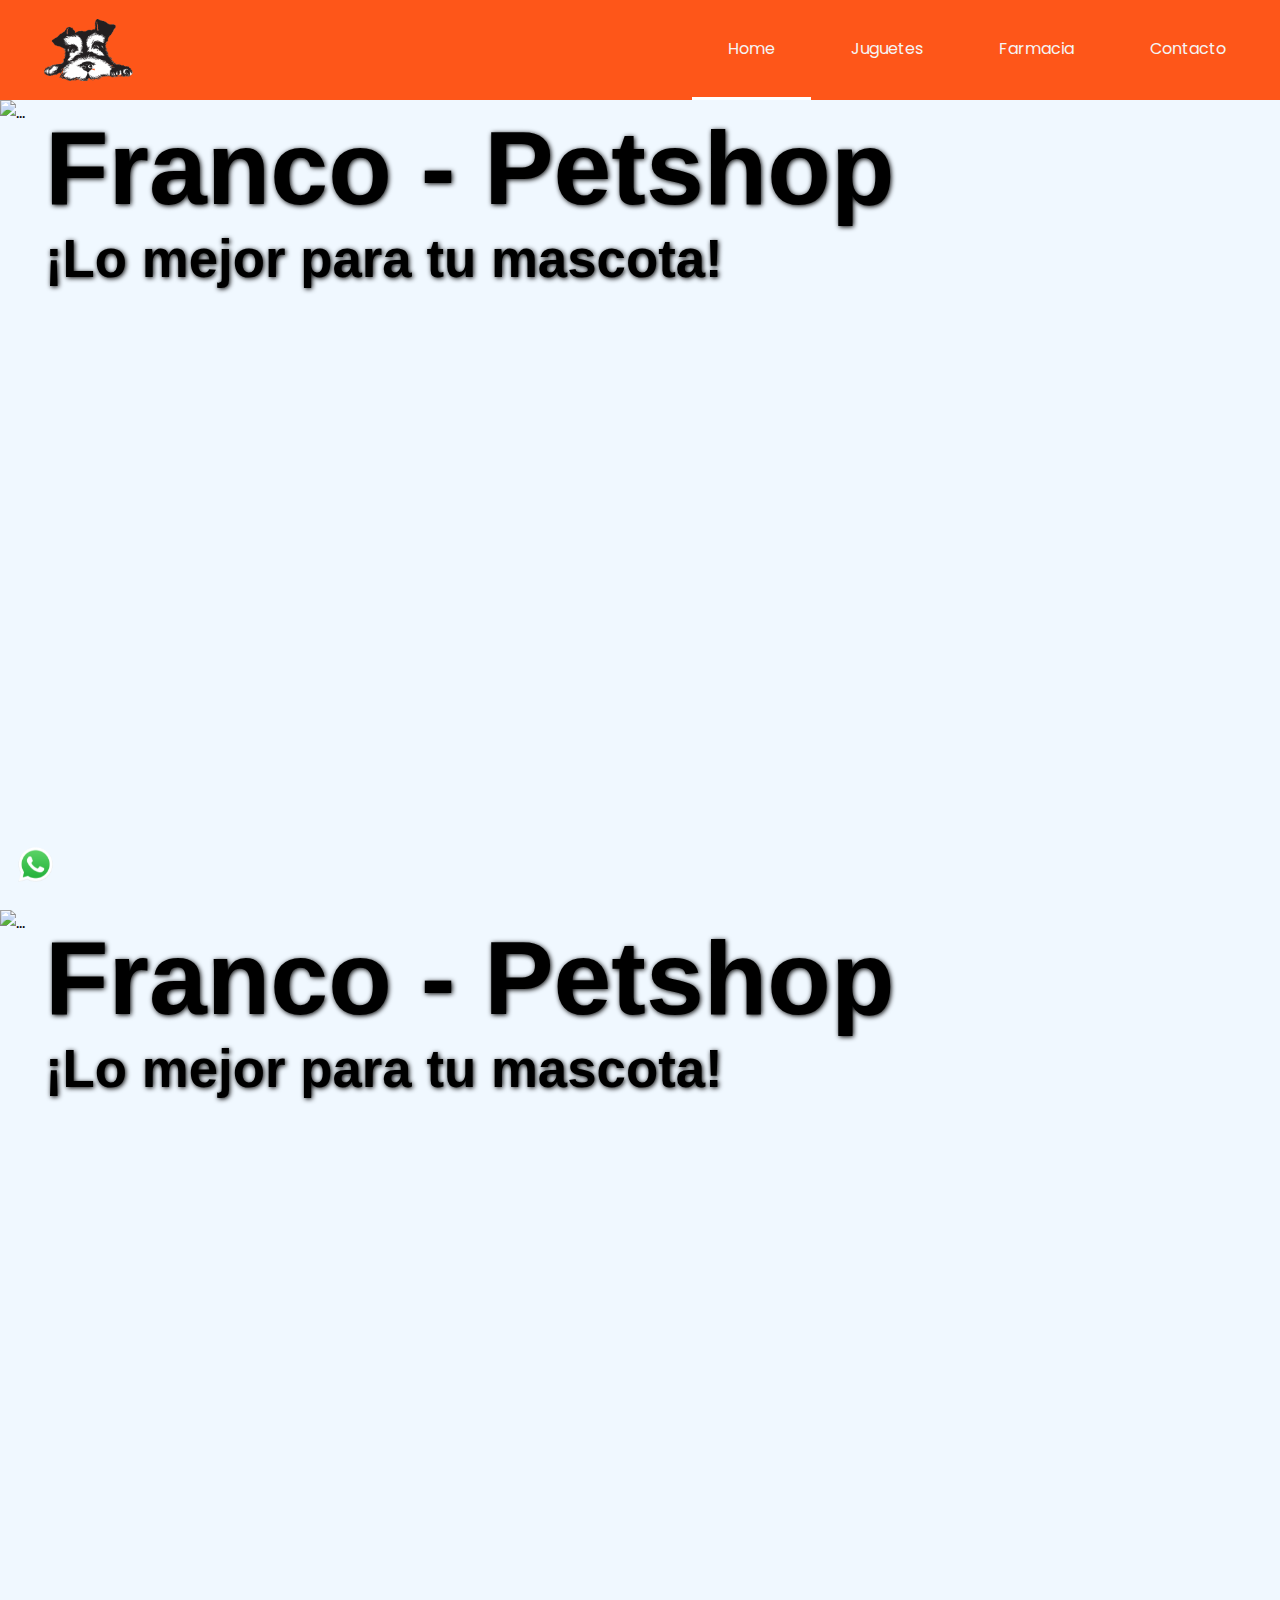
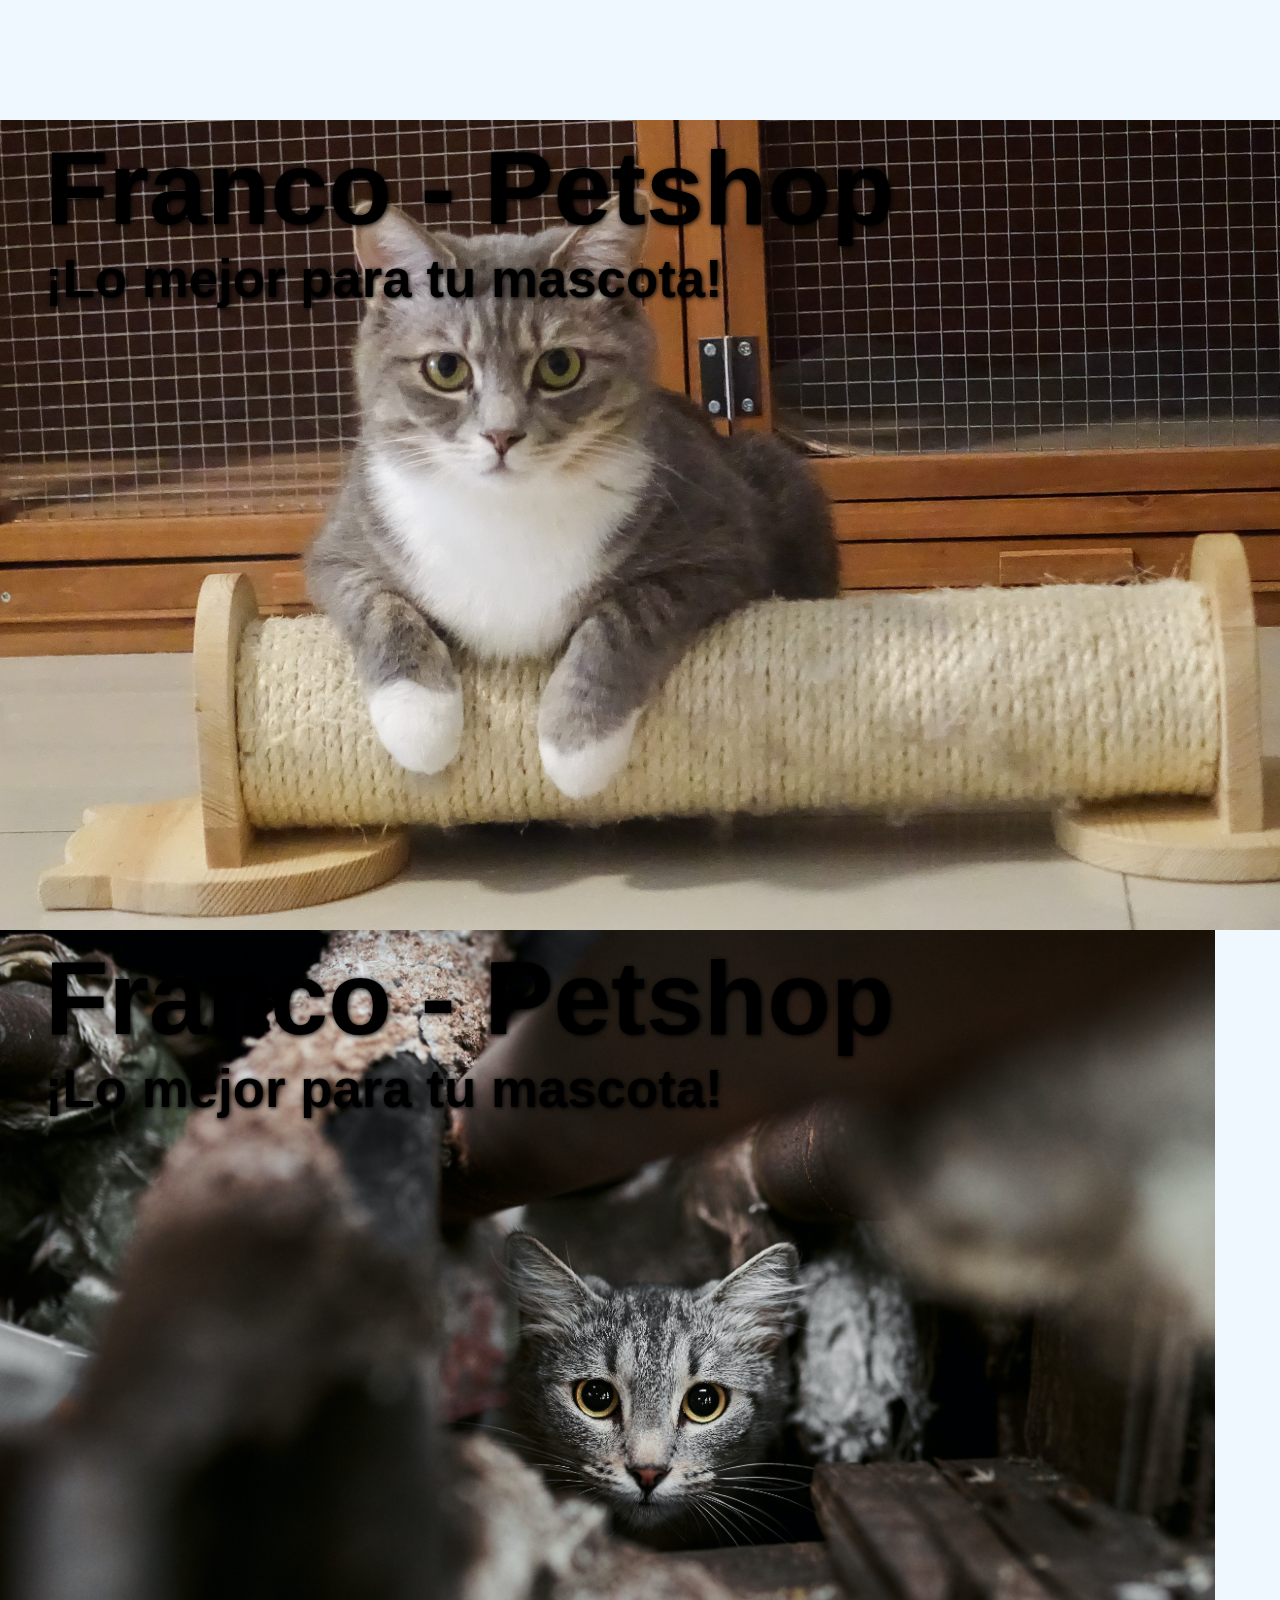
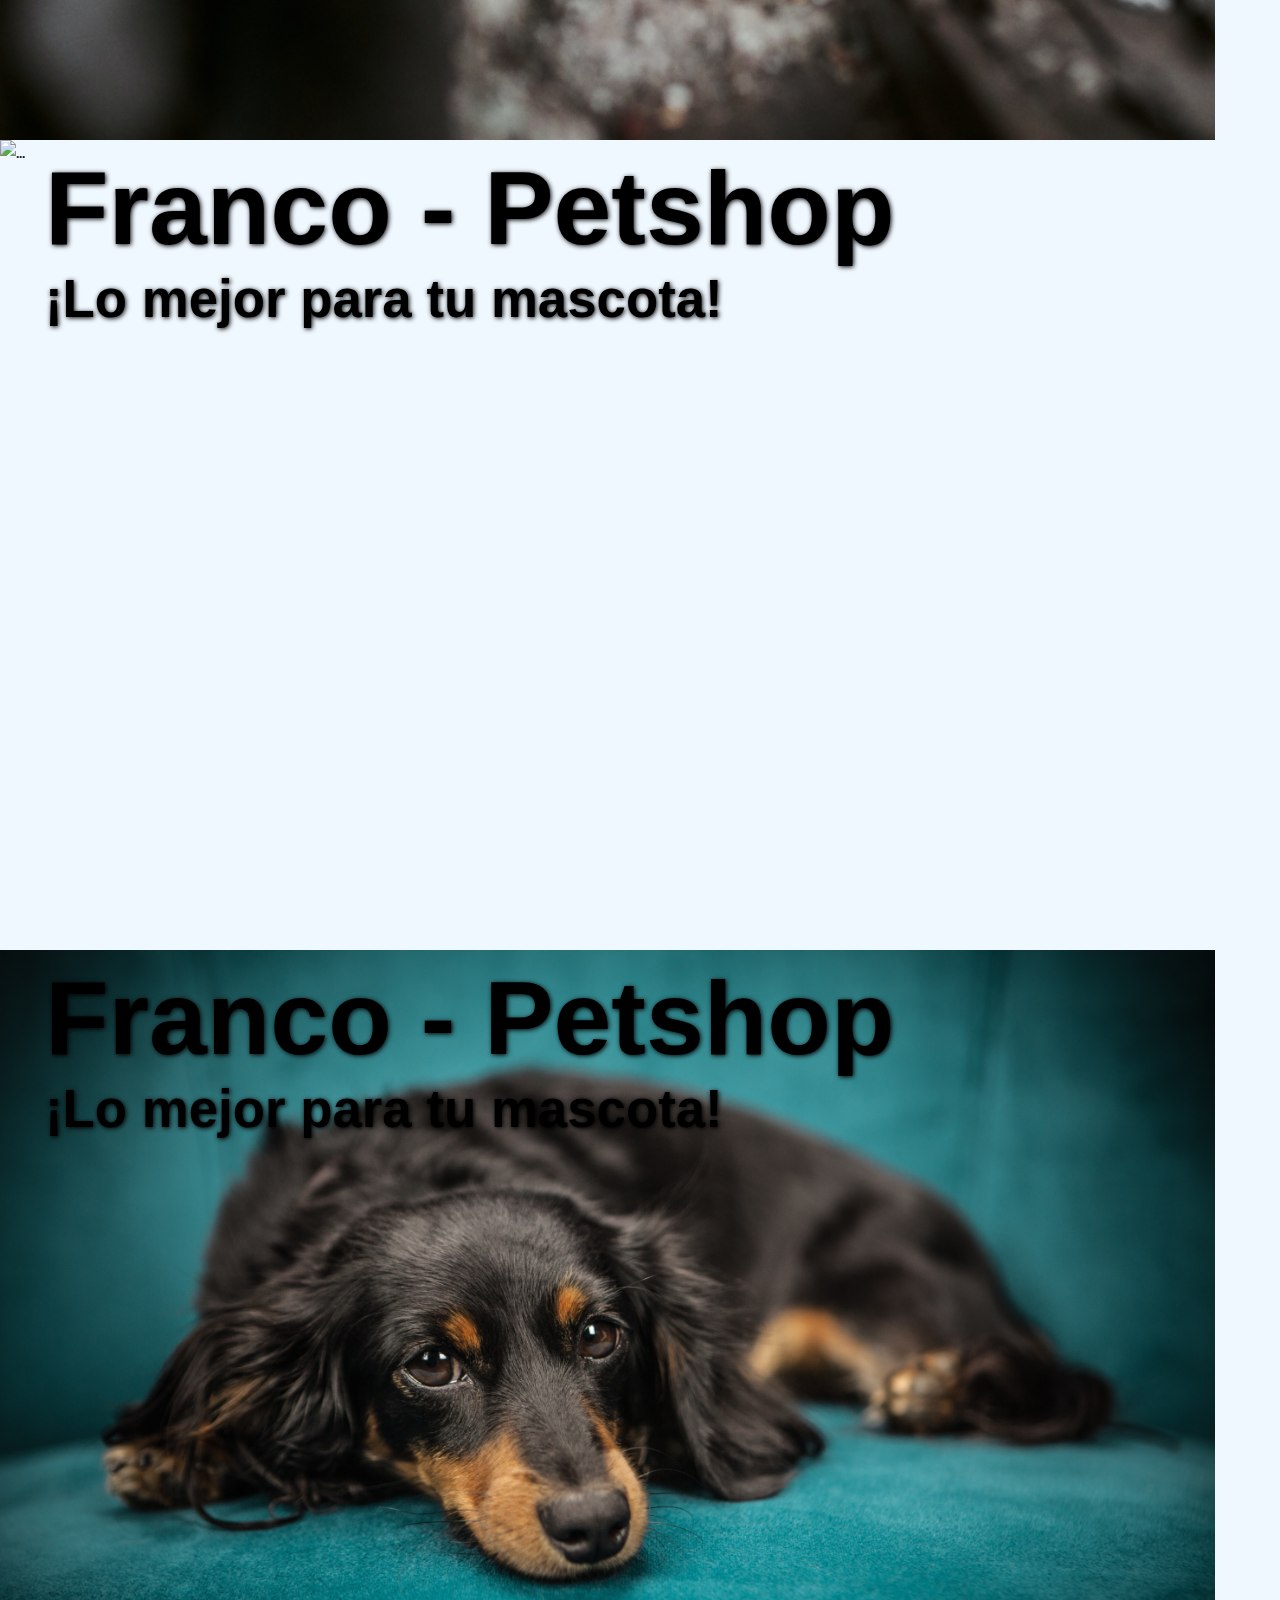
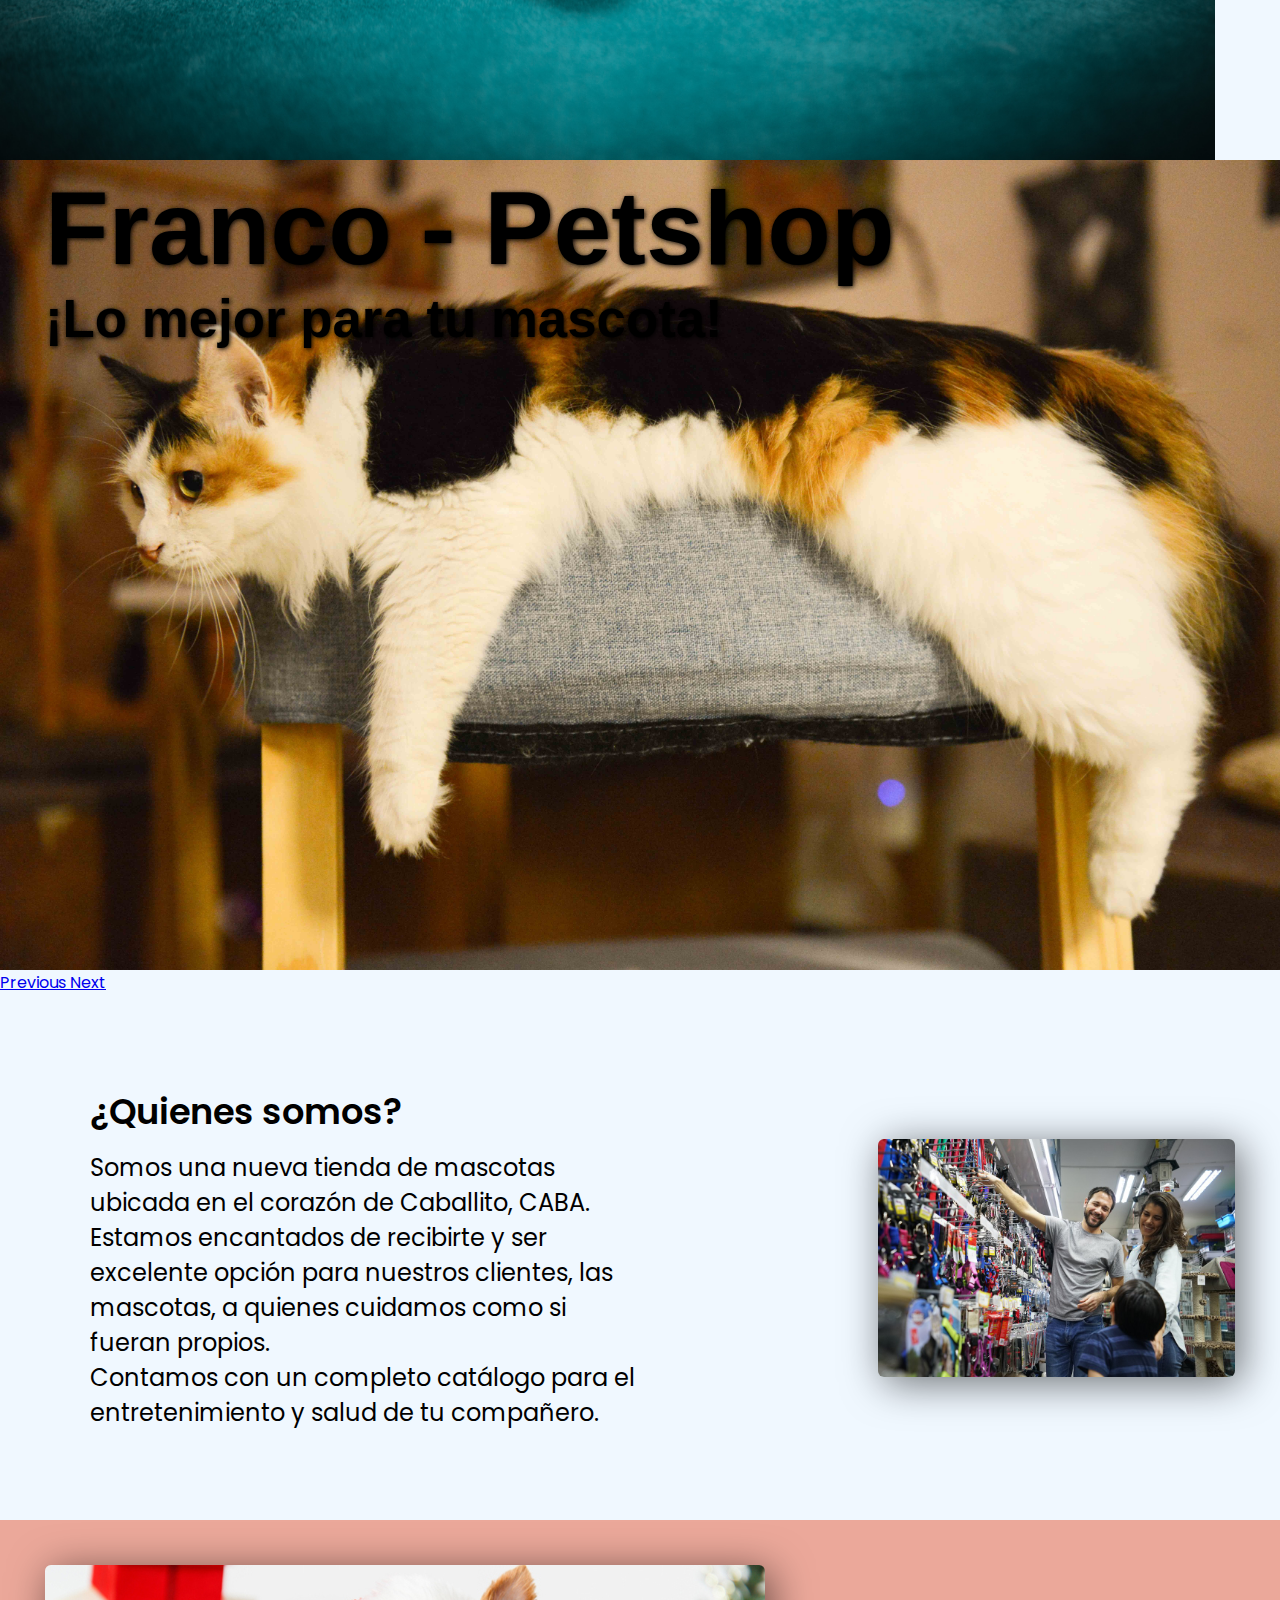
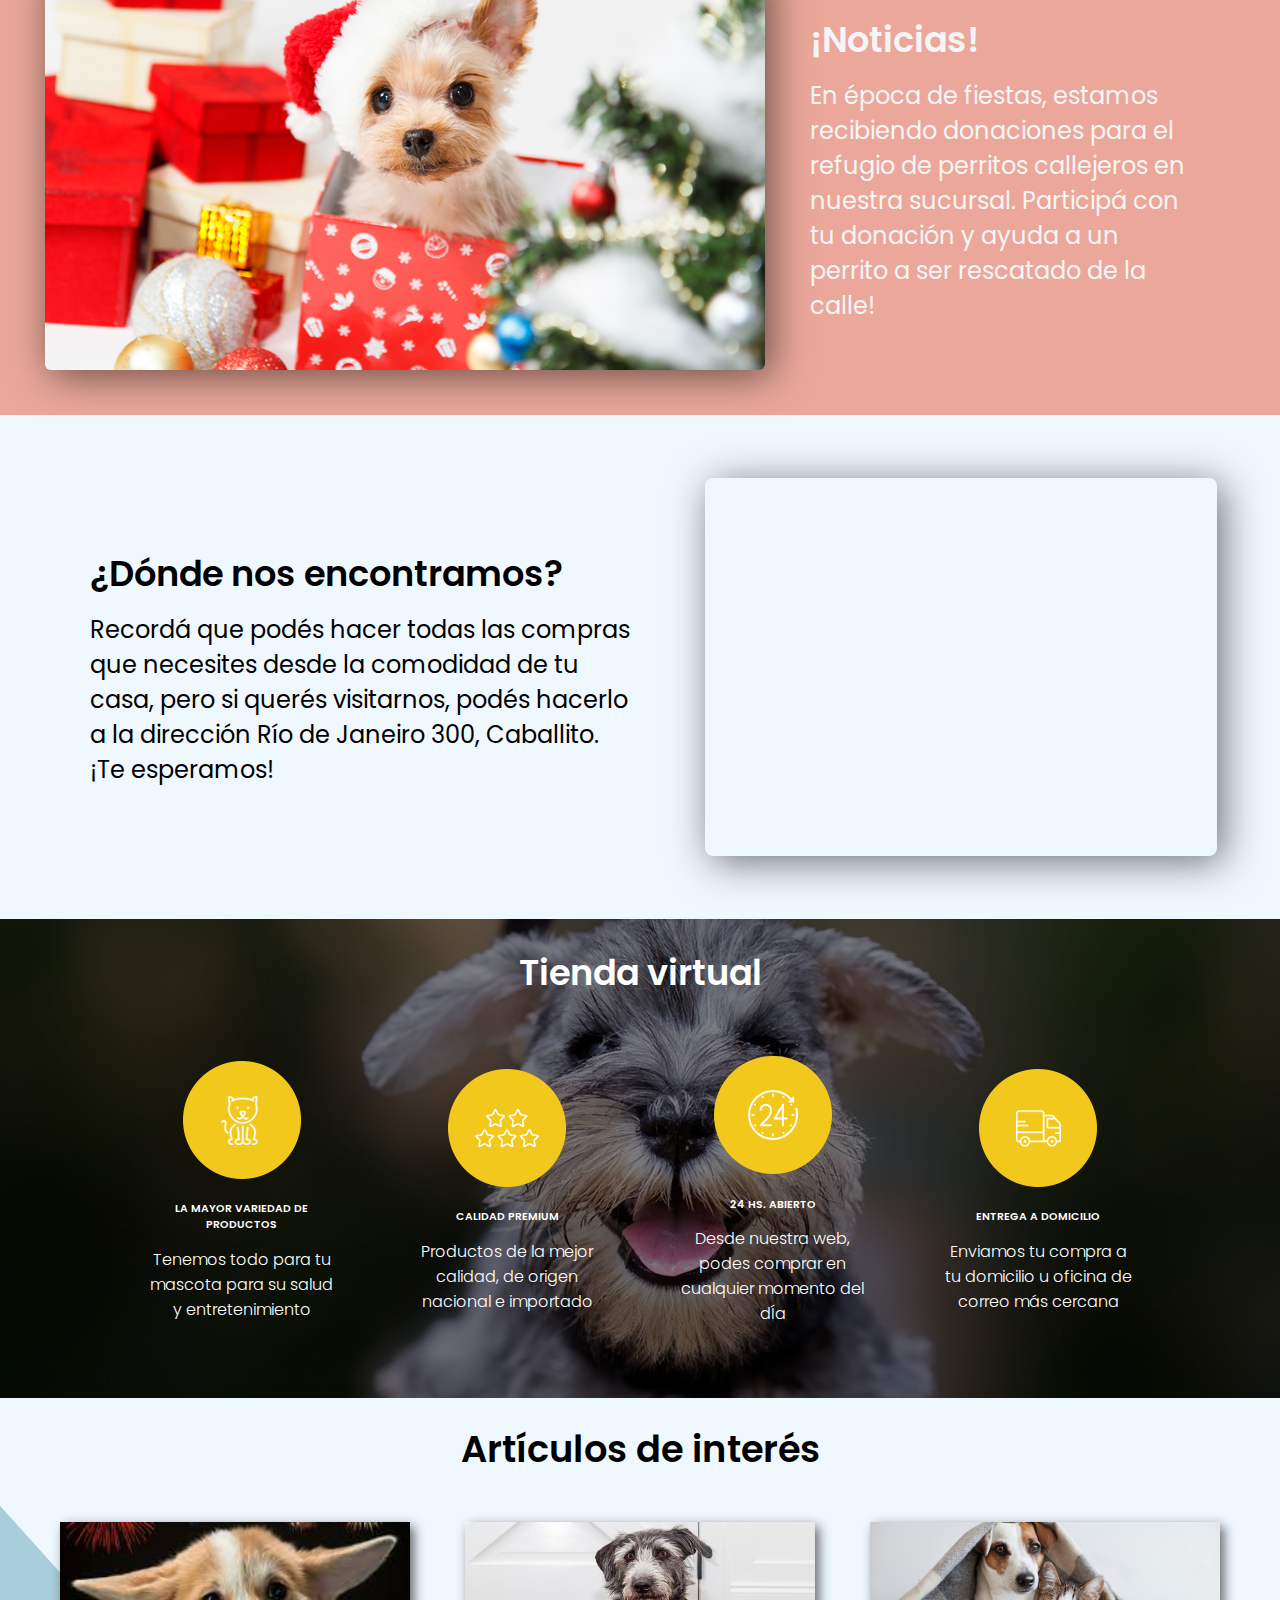
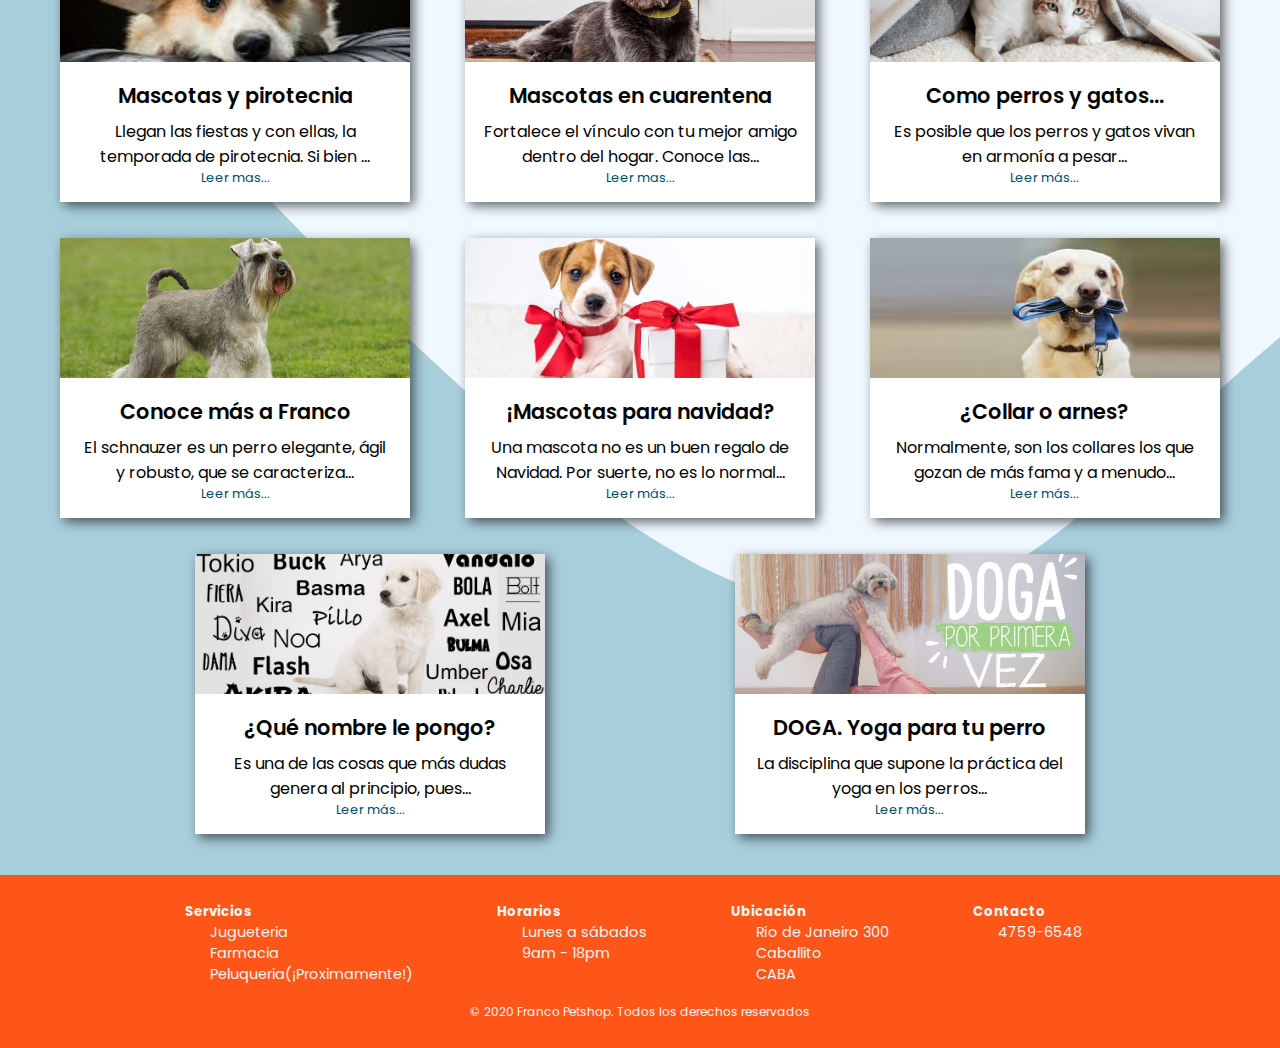
==== index.html @ cca4e713 "Primer commit" ====
<!DOCTYPE html>
<html lang="en">

<head>
    <meta charset="UTF-8">
    <meta name="viewport" content="width=device-width, initial-scale=1.0">
    <link href="https://fonts.googleapis.com/icon?family=Material+Icons" rel="stylesheet">
    <link rel="preconnect" href="https://fonts.gstatic.com">
    <link href="https://fonts.googleapis.com/css2?family=Poppins:wght@200;300;400;600;800&display=swap"
        rel="stylesheet">
    <link href="https://cdn.jsdelivr.net/npm/bootstrap@5.0.0-beta1/dist/css/bootstrap.min.css" rel="stylesheet"
        integrity="sha384-giJF6kkoqNQ00vy+HMDP7azOuL0xtbfIcaT9wjKHr8RbDVddVHyTfAAsrekwKmP1" crossorigin="anonymous">
    <link href="https://fonts.googleapis.com/icon?family=Material+Icons" rel="stylesheet">
    <link rel="stylesheet" href="https://use.fontawesome.com/releases/v5.15.1/css/all.css"
        integrity="sha384-vp86vTRFVJgpjF9jiIGPEEqYqlDwgyBgEF109VFjmqGmIY/Y4HV4d3Gp2irVfcrp" crossorigin="anonymous">
    <link rel="preconnect" href="https://fonts.gstatic.com">
    <link href="https://fonts.googleapis.com/css2?family=Dancing+Script:wght@700&display=swap" rel="stylesheet">
    <link rel="preconnect" href="https://fonts.gstatic.com">
    <link href="https://fonts.googleapis.com/css2?family=Yellowtail&display=swap" rel="stylesheet">
    <link rel="icon" type="image/png" sizes="16x16" href="./assets/images/faviconio/favicon-16x16.png">
    <link rel="stylesheet" href="./styles/style.css">

    <title>Home | Franco - Petshop</title>
</head>

<body>
    <div class="overflow">
        <header id="firstSection">
            <a href="#">
                <div class="logoContainer">
                    <img src="./assets/images/logoeditado2.png" alt="" class="logov2">

                </div>
            </a>
            <nav>
                <div class="navBar">
                    <a href="#" class="current">
                        <i class="fas fa-home"></i>
                        <span>Home</span>
                    </a>
                    <a href="./pages/juguetes.html">
                        <i class="fas fa-puzzle-piece"></i>
                        <span>Juguetes</span>
                    </a>
                    <a href="./pages/farmacia.html">
                        <i class="fas fa-briefcase-medical"></i>
                        <span>Farmacia</span>
                    </a>
                    <a href="./pages/contacto.html">
                        <i class="fas fa-id-card-alt"></i>
                        <span>Contacto</span>
                    </a>
                </div>
            </nav>
            <div class="burger" id="burger">
                <div class="line" id="line"> </div>
                <div class="line2" id="line2"></div>
                <div class="line3" id="line3"></div>
            </div>
        </header>
        <section class="TopSection">
            <a href="https://wa.link/ox92ff" target="_blank"><img src="./assets/images/whatsapp.png" alt="" srcset=""
                    class="whatsApp"></a>
            <div id="carouselExampleIndicators" class="carousel slide" data-bs-ride="carousel">
                <!--  -->
                <div class="carousel-inner">
                    <div class="carousel-item active">
                        <div class="carousel-caption ">
                            <h1>Franco - Petshop</h1>
                            <h3>¡Lo mejor para tu mascota!</h3>
                        </div>
                        <img src="./assets/images/perro2.jpg" class="d-block w-100" alt="..."
                            style="object-position: 50% 10%;">
                    </div>
                    <div class="carousel-item ">
                        <div class="carousel-caption">
                            <h1>Franco - Petshop</h1>
                            <h3>¡Lo mejor para tu mascota!</h3>
                        </div>
                        <img src="./assets/images/perro1.jpg" class="d-block w-100" alt="...">
                    </div>
                    <div class="carousel-item">
                        <div class="carousel-caption">
                            <h1>Franco - Petshop</h1>
                            <h3>¡Lo mejor para tu mascota!</h3>
                        </div>
                        <img src="./assets/images/gato5.jpg" class="d-block w-100" alt="..."
                            style="object-position: 50% 20%;">
                    </div>
                    <div class="carousel-item">
                        <div class="carousel-caption">
                            <h1>Franco - Petshop</h1>
                            <h3>¡Lo mejor para tu mascota!</h3>
                        </div>
                        <img src="./assets/images/gato2.jpg" class="d-block w-100" alt="...">
                    </div>
                    <div class="carousel-item">
                        <div class="carousel-caption">
                            <h1>Franco - Petshop</h1>
                            <h3>¡Lo mejor para tu mascota!</h3>
                        </div>
                        <img src="./assets/images/perro5.jpg" class="d-block w-100" alt="..."
                            style="object-position: 50% 30%;">
                    </div>
                    <div class="carousel-item">
                        <div class="carousel-caption">
                            <h1>Franco - Petshop</h1>
                            <h3>¡Lo mejor para tu mascota!</h3>
                        </div>
                        <img src="./assets/images/perro4.jpg" class="d-block w-100" alt="...">
                    </div>
                    <div class="carousel-item">
                        <div class="carousel-caption">
                            <h1>Franco - Petshop</h1>
                            <h3>¡Lo mejor para tu mascota!</h3>
                        </div>
                        <img src="./assets/images/gato4.jpg" class="d-block w-100" alt="..."
                            style="object-position: 50% 50%;">
                    </div>
                </div>
                <a class="carousel-control-prev" href="#carouselExampleIndicators" role="button" data-bs-slide="prev">
                    <span class="carousel-control-prev-icon" aria-hidden="true"></span>
                    <span class="visually-hidden">Previous</span>
                </a>
                <a class="carousel-control-next" href="#carouselExampleIndicators" role="button" data-bs-slide="next">
                    <span class="carousel-control-next-icon" aria-hidden="true"></span>
                    <span class="visually-hidden">Next</span>
                </a>
            </div>
            <a href="#middleSection"><i class="fas fa-chevron-down"></i></a>
        </section>
        <section class="presentacion" id="middleSection">
            <div class="texto">
                <h2>¿Quienes somos?</h2>
                <p>Somos una nueva tienda de mascotas ubicada en el corazón de Caballito, CABA. Estamos encantados de
                    recibirte
                    y ser excelente opción para nuestros clientes, las mascotas, a quienes cuidamos como si fueran
                    propios.
                </p>
                <p>Contamos con un completo catálogo para el entretenimiento y salud de tu compañero.</p>
            </div>
            <img src="./assets/images/compra.jpg" alt="" srcset="">
        </section>
        <section class="noticias">
            <img src="./assets/images/navidad.jpg" alt="" srcset="">
            <div class="texto">
                <h2>¡Noticias!</h2>
                <p>En época de fiestas, estamos recibiendo donaciones para el refugio de perritos callejeros en nuestra
                    sucursal. Participá con tu donación y ayuda a un perrito a ser rescatado de la calle! </p>
            </div>
            <a href="#lastSection"><i class="fas fa-chevron-down arrowTwo"></i></a>
            <div class="backToTop">
                <a href="#firstSection"><i class="fas fa-arrow-up"></i>
                    <p>Ir arriba</p>
                </a>
            </div>
        </section>
        <section class="ubicacion" id="lastSection">
            <div class="texto">
                <h2>¿Dónde nos encontramos?</h2>
                <p>Recordá que podés hacer todas las compras que necesites desde la comodidad de tu casa, pero
                    si querés visitarnos, podés hacerlo a la dirección Río de Janeiro 300, Caballito.</p>
                <p>¡Te esperamos!</p>
            </div>
            <iframe
                src="https://www.google.com/maps/embed?pb=!1m18!1m12!1m3!1d3283.687147907821!2d-58.432567884163646!3d-34.61207176544836!2m3!1f0!2f0!3f0!3m2!1i1024!2i768!4f13.1!3m3!1m2!1s0x95bcca429815227f%3A0x5d302e497c2cda87!2sR%C3%ADo%20de%20Janeiro%20300%2C%20C1405%20CCB%2C%20Buenos%20Aires!5e0!3m2!1ses-419!2sar!4v1608390207992!5m2!1ses-419!2sar"
                frameborder="0" style="border:0;" allowfullscreen="" aria-hidden="false" tabindex="0"></iframe>
        </section>
        <section class="invite">
            <div class="bg"></div>
            <h2>Tienda virtual</h2>
            <div class="goToStore">
                <div>
                    <img src="./assets/images/bg-kitten.png" alt="" srcset="">
                    <h6>LA MAYOR VARIEDAD DE PRODUCTOS</h6>
                    <p>Tenemos todo para tu mascota para su salud y entretenimiento</p>
                </div>
                <div>
                    <img src="./assets/images/bg-kitten-2.png" alt="" srcset="">
                    <h6>CALIDAD PREMIUM</h6>
                    <p>Productos de la mejor calidad, de origen nacional e importado</p>
                </div>
                <div>
                    <img src="./assets/images/bg-kitten-3.png" alt="" srcset="">
                    <h6>24 HS. ABIERTO</h6>
                    <p>Desde nuestra web, podes comprar en cualquier momento del dÍa</p>
                </div>
                <div>
                    <img src="./assets/images/bg-kitten-4.png" alt="" srcset="">
                    <h6>ENTREGA A DOMICILIO</h6>
                    <p>Enviamos tu compra a tu domicilio u oficina de correo más cercana</p>
                    <a href="#rebajas"><i class="fas fa-chevron-down arrowTwo"></i></a>
                </div>

            </div>

        </section>
        <section class="advice" id="rebajas">
            <h2>Artículos de interés</h2>
            <div class="advices">
                <div class="adviceCard">
                    <div class="adviceimg img1"></div>
                    <div class="content">
                        <h3>Mascotas y pirotecnia</h3>
                        <p>Llegan las fiestas y con ellas, la temporada de pirotecnia. Si bien ...</p>
                        <a href="https://www.ambito.com/lifestyle/mascotas/consejos-que-las-no-sufran-fuegos-artificiales-y-pirotecnia-n5156503#:~:text=%E2%80%9CLos%20perros%20pueden%20llegar%20a,indic%C3%B3%20la%20veterinaria%20de%20Puppis."
                            target="_blank">Leer mas...</a>
                    </div>
                </div>
                <div class="adviceCard">
                    <div class="adviceimg img2"></div>
                    <div class="content">
                        <h3>Mascotas en cuarentena</h3>
                        <p>Fortalece el vínculo con tu mejor amigo dentro del hogar. Conoce las...</p>
                        <a href="https://www.purina-latam.com/co/purina/consejos-para-mantener-a-tu-mascota-feliz-y-sana-durante-la-cuarentena"
                            target="_blank">Leer mas...</a>
                    </div>
                </div>
                <div class="adviceCard">
                    <div class="adviceimg img3"></div>
                    <div class="content">
                        <h3>Como perros y gatos...</h3>
                        <p>Es posible que los perros y gatos vivan en armonía a pesar...</p>
                        <a href="https://www.expertoanimal.com/5-consejos-para-la-convivencia-entre-perros-y-gatos-7407.html"
                            target="_blank">Leer más...</a>
                    </div>
                </div>
                <div class="adviceCard">
                    <div class="adviceimg img4"></div>
                    <div class="content">
                        <h3>Conoce más a Franco</h3>
                        <p>El schnauzer es un perro elegante, ágil y robusto, que se caracteriza...</p>
                        <a href="https://www.expertoanimal.com/razas-de-perros/schnauzer-estandar.html"
                            target="_blank">Leer
                            más...</a>
                    </div>
                </div>
                <div class="adviceCard">
                    <div class="adviceimg img5"></div>
                    <div class="content">
                        <h3>¡Mascotas para navidad?</h3>
                        <p>Una mascota no es un buen regalo de Navidad. Por suerte, no es lo normal...</p>
                        <a href="https://www.mundoanimalia.com/articulo/Una_mascota_no_es_un_buen_regalo_de_Navidad"
                            target="_blank">Leer
                            más...</a>
                    </div>
                </div>
                <div class="adviceCard">
                    <div class="adviceimg img6"></div>
                    <div class="content">
                        <h3>¿Collar o arnes?</h3>
                        <p>Normalmente, son los collares los que gozan de más fama y a menudo...</p>
                        <a href="https://www.mundoanimalia.com/articulo/Arnes_o_collar__que_es_mejor_para_tu_perro_"
                            target="_blank">Leer
                            más...</a>
                    </div>
                </div>
                <div class="adviceCard">
                    <div class="adviceimg img7"></div>
                    <div class="content">
                        <h3>¿Qué nombre le pongo?</h3>
                        <p>Es una de las cosas que más dudas genera al principio, pues...</p>
                        <a href="https://www.mundoanimalia.com/articulo/_Que_nombre_le_pongo_a_mi_perro_"
                            target="_blank">Leer
                            más...</a>
                    </div>
                </div>
                <div class="adviceCard">
                    <div class="adviceimg img8"></div>
                    <div class="content">
                        <h3>DOGA. Yoga para tu perro</h3>
                        <p>La disciplina que supone la práctica del yoga en los perros...</p>
                        <a href="https://www.expertoanimal.com/razas-de-perros/schnauzer-estandar.html"
                            target="_blank">Leer
                            más...</a>
                    </div>
                </div>
            </div>
        </section>
        <footer class="footer">
            <div class="footerTables">
                <div>
                    <h5>Servicios</h5>
                    <a href="./pages/juguetes.html"><i class="fas fa-bone"></i>Jugueteria</a>
                    <a href="./pages/farmacia.html"><i class="fas fa-bone"></i>Farmacia</a>
                    <a><i class="fas fa-bone"></i>Peluqueria(¡Proximamente!)</a>
                </div>
                <div>
                    <h5>Horarios</h5>
                    <p><i class="fas fa-bone"></i>Lunes a sábados</p>
                    <p><i class="fas fa-bone"></i>9am - 18pm</p>
                </div>
                <div>
                    <h5>Ubicación</h5>
                    <p><i class="fas fa-bone"></i>Río de Janeiro 300</p>
                    <p><i class="fas fa-bone"></i>Caballito</p>
                    <p><i class="fas fa-bone"></i>CABA</p>
                </div>
                <div>
                    <h5>Contacto</h5>
                    <p><i class="fas fa-bone"></i>4759-6548</p>
                    <div class="redes">
                        <i class="fab fa-instagram"></i>
                        <i class="fab fa-facebook-f"></i>

                    </div>
                </div>

            </div>
            <p>© 2020 Franco Petshop. Todos los derechos reservados</p>
        </footer>
    </div>
    <script src="https://cdn.jsdelivr.net/npm/@popperjs/core@2.5.4/dist/umd/popper.min.js"
        integrity="sha384-q2kxQ16AaE6UbzuKqyBE9/u/KzioAlnx2maXQHiDX9d4/zp8Ok3f+M7DPm+Ib6IU"
        crossorigin="anonymous"></script>
    <script src="https://cdn.jsdelivr.net/npm/bootstrap@5.0.0-beta1/dist/js/bootstrap.min.js"
        integrity="sha384-pQQkAEnwaBkjpqZ8RU1fF1AKtTcHJwFl3pblpTlHXybJjHpMYo79HY3hIi4NKxyj"
        crossorigin="anonymous"></script>
    <script src="./scripts/script.js"></script>

</body>

</html>
---- styles/style.css ----
* {
  margin: 0;
  padding: 0;
  outline: none;
  box-sizing: border-box;
}
body {
  font-family: "Poppins", sans-serif;
  /* background-image: url("../assets/images/fondoolasceleste.svg"); 
  background-size: cover;
  background-attachment: fixed;*/
  background-color: aliceblue;
  min-height: 100vh;
  position: relative;
  display: flex;
  flex-direction: column;
}
header {
  display: flex;
  width: 100%;
  align-items: center;
  background-color: #fe5619;
  padding: 0 2vh;
}
.logoContainer {
  display: flex;
  align-items: center;
}
.logoContainer h5 {
  color: whitesmoke;
  margin: 0 0 0 2vh;
  font-family: "Dancing Script", cursive;
  text-shadow: 3px 3px 2px rgba(0, 0, 0, 0.589);
  font-size: 30px;
  letter-spacing: 1px;
}
.headerTitle {
  display: flex;
  flex-direction: column;
  align-items: center;
}
.rayita {
  background-color: whitesmoke;
  height: 2px;
  width: 55px;
  margin: 5px 0 5px 2vh;
  box-shadow: 3px 3px 2px rgba(0, 0, 0, 0.603);
}
header a {
  text-decoration: none;
}
.burger {
  display: none;
}
.logov2 {
  width: 9vw;
  padding: 0 0 0 2vw;
}
nav {
  display: flex;
  justify-content: flex-end;
  align-items: flex-end;
  position: relative;
  flex-grow: 1;
}
.navBar a {
  display: inline-block;
  padding: 4vh;
  color: whitesmoke;
  text-decoration: none;
}
.navBar a:hover {
  color: rgb(255, 255, 255);
  background-color: orangered;
}
.carousel-item {
  height: 90vh;
  position: relative;
}
.carousel-item img {
  object-fit: cover;
  object-position: 50% 50%;
  display: block;
  height: 100%;
  width: auto;
  animation: zoom 20s;
}
.carousel-caption {
  font-family: sans-serif;
  position: absolute;
  z-index: 3;
  top: 1vh;
  left: 5vh;
  text-align: left;
}
.carousel-caption h1 {
  font-size: 6.5rem;
  font-weight: 800;
  text-shadow: 1px 1px 5px black;
}
.carousel-caption h3 {
  font-size: 3.3rem;
  text-shadow: 1px 1px 5px black;
  z-index: 3;
}
.TopSection {
  position: relative;
}
.fa-chevron-down {
  position: absolute;
  left: 50%;
  bottom: 3%;
  font-size: 3.5rem;
  color: white;
  animation: arrow 0.6s infinite;
  z-index: 999;
}
.arrowTwo {
  top: 80%;
}
.fa-chevron-down a {
  text-decoration: none;
}
.presentacion,
.noticias,
.ubicacion {
  display: flex;
  justify-content: space-between;
  align-items: center;
  padding: 5vh;
  font-size: 1.5rem;
  position: relative;
}
.texto {
  padding: 5vh;
  width: 50vw;
}
.presentacion img {
  width: 30%;
}
.noticias {
  position: relative;
  background-image: url("../assets/images/fondoolasnaranja.svg");
  color: whitesmoke;
  background-size: cover;
  background-attachment: fixed;
  background-color: rgba(231, 111, 81, 0.582);
}
.footer {
  position: relative;
}
.backToTop {
  display: none;
  position: fixed;
  bottom: 2%;
  text-shadow: 2px 2px 4px black;
  right: 1%;
  border-radius: 100%;
  z-index: 99;
}
.backToTop a {
  text-decoration: none;
  display: flex;
  flex-direction: column;
  align-items: center;
  font-size: 1.3rem;
  color: white;
  animation: arrow 0.6s infinite;
}
.presentacion img,
.noticias img {
  border-radius: 6px;
  box-shadow: 6px 6px 40px rgba(0, 0, 0, 0.555);
}
.invite {
  padding: 3vh;
  color: white;
  position: relative;
}
.invite::before {
  content: "";
  position: absolute;
  top: 0;
  left: 0;
  width: 100%;
  height: 100%;
  background-image: url("../assets/images/happyschnauzer.jpg");
  background-position: 50% 10%;
  filter: saturate(0);
  filter: brightness(0.5);
}
.invite h2 {
  text-align: center;
  position: relative;
}
.goToStore {
  position: relative;
  display: flex;
  justify-content: space-evenly;
  align-items: center;
  flex-wrap: wrap;
  padding: 5vh;
}
.goToStore div {
  display: flex;
  flex-direction: column;
  align-items: center;
  width: 15vw;
}
.goToStore p,
.goToStore h6 {
  margin: 2.5vh 0 0 0;
  color: white;
  font-weight: 600;
  text-align: center;
}
.goToStore p {
  margin: 1.5vh 0 0 0;
  font-weight: 300;
}
iframe {
  border-radius: 8px;
  box-shadow: 6px 6px 40px rgba(0, 0, 0, 0.555);
  margin: 2vh;
  width: 40vw;
  height: 42vh;
}
.advice {
  text-align: center;
  padding: 1.8vw;
  color: rgb(0, 0, 0);
  position: relative;
  background-image: url("../assets/images/fondoolasceleste.svg");
  background-repeat: no-repeat;
  background-size: cover;
}
.advices {
  width: 100%;
  display: flex;
  align-items: flex-start;
  justify-content: space-evenly;
  flex-wrap: wrap;
}
.advice h2 {
  margin-bottom: 3vh;
  font-size: 2.3rem;
  color: black;
}
.advice p {
  font-size: 1rem;
}
.adviceimg {
  height: 50%;
  width: 100%;
}
.img1 {
  background-image: url("../assets/images/pirotecnia.jpg");
  background-size: cover;
  background-repeat: no-repeat;
  background-position: 50% 60%;
}
.img2 {
  background-image: url("../assets/images/cuarentena.jpg");
  background-size: cover;
  background-repeat: no-repeat;
  background-position: 50% 20%;
}
.img3 {
  background-image: url("../assets/images/perrosygatos.jpg");
  background-size: cover;
  background-repeat: no-repeat;
  background-position: center;
}
.img4 {
  background-image: url("../assets/images/franco.jpg");
  background-size: cover;
  background-repeat: no-repeat;
  background-position: 50% 30%;
}
.img5 {
  background-image: url("../assets/images/navidadpet.jpg");
  background-size: cover;
  background-repeat: no-repeat;
  background-position: 50% 40%;
}
.img6 {
  background-image: url("../assets/images/collar.jpg");
  background-size: cover;
  background-repeat: no-repeat;
  background-position: 50% 40%;
}
.img7 {
  background-image: url("../assets/images/nombres.jpg");
  background-size: cover;
  background-repeat: no-repeat;
  background-position: 50% 40%;
}
.img8 {
  background-image: url("../assets/images/doga.jpg");
  background-size: cover;
  background-repeat: no-repeat;
  background-position: 50% 10%;
}
.adviceCard {
  height: 280px;
  transition: all 0.3s ease;
  box-shadow: 4px 4px 12px rgba(0, 0, 0, 0.596);
  border-radius: 4px;
  margin: 2vh;
}
.content {
  width: 350px;
  padding: 2vh;
  background-color: rgb(255, 255, 255);
  height: 50%;
  display: flex;
  flex-direction: column;
  justify-content: flex-start;
}
.content p {
  margin: 0;
}
.advices div a {
  text-decoration: none;
  color: rgb(0, 77, 112);
  font-size: 0.8rem;
}

.advices div a:hover {
  color: rgb(255, 106, 46);
}
.adviceCard:hover {
  transform: scale(1.05);
  box-shadow: 6px 6px 18px rgba(0, 0, 0, 0.596);
}
.advices .content h3 {
  font-size: 1.3rem;
  font-weight: 600;
  margin: 0 0 8px 0;
}
.whatsApp {
  width: 4vw;
  position: fixed;
  z-index: 999;
  left: 10px;
  bottom: 10px;
  cursor: pointer;
  transition: 0.3s all ease;
}
.whatsApp:hover {
  transform: scale(1.1);
}
.banner,
.banner2 {
  height: 60vh;
  padding: 2vh 2vw;
  box-shadow: 8px 8px 26px rgba(0, 0, 0, 0.363);
}
.banner h1,
.banner2 h1 {
  font-size: 6.5rem;
  font-weight: 800;
  font-family: sans-serif;
  text-shadow: 1px 1px 5px black;
  color: white;
}
.carousel-control-prev {
  z-index: 99;
}
.banner h3,
.banner2 h3 {
  font-family: sans-serif;
  color: white;
  font-size: 3.9rem;
  text-shadow: 1px 1px 5px black;
}
.banner {
  background-image: url("../assets/images/perro6.jpg");
  background-size: cover;
  background-position: center 20%;
  background-repeat: no-repeat;
}
.banner2 {
  background-image: url("../assets/images/vet.png");
  background-size: cover;
  background-position: center 30%;
  background-repeat: no-repeat;
}
.newCart {
  display: none;
  position: fixed;
  top: 4vh;
  right: 3vh;
  font-size: 2.3rem;
  color: white;
  background-color: rgb(231, 89, 54);
  padding: 2.5vh;
  border-radius: 100%;
  cursor: pointer;
  box-shadow: 3px 3px 16px rgba(0, 0, 0, 0.842);
  z-index: 99;
}
.numberOfItems {
  display: none;
  position: fixed;
  background-color: black;
  color: white;
  border-radius: 100%;
  width: 1.8rem;
  height: 1.8rem;
  text-align: center;
  padding-top: 3px;
  top: 4vh;
  right: 3vh;
  z-index: 999;
}
.cardsIcons,
.cart {
  font-size: 2.2rem;
  display: flex;
  align-items: center;
}
.cardsIcons i {
  color: rgb(251, 222, 222);
}
.cardsIcons i:hover,
.cart i:hover {
  transform: scale(1.1);
}
.cart i {
  color: rgb(255, 255, 255);
  cursor: pointer;
  margin: 0 0 1vh 0;
}
.cart span {
  font-size: 1.5rem;
}
section h2 {
  font-size: 2.2rem;
  margin-bottom: 12px;
  font-weight: 600;
}
.medios {
  text-align: center;
  padding: 4vh;
  text-shadow: 2px 2px 10px rgba(0, 0, 0, 0.356);
}
.medios h2 {
  font-size: 2.8rem;
}
.cardsimg {
  display: flex;
  flex-wrap: wrap;
  justify-content: center;
}
.cardsimg img {
  width: auto;
  height: 8vh;
  margin: 2vh 0;
}
.badges {
  background-color: rgba(255, 255, 255, 0);
  text-align: center;
  padding: 0 0 4vw 0;
  color: rgb(0, 0, 0);
  text-shadow: 2px 2px 10px rgba(0, 0, 0, 0.356);
}
.badges img {
  width: 10vw;
  margin: 5vh 10vh 0 10vh;
  border-radius: 100%;
  filter: saturate(0);
  transition: 0.2s filter ease;
  box-shadow: 8px 8px 18px rgba(0, 0, 0, 0.377);
}
.badges img:hover {
  filter: saturate(1);
}
.catalogo {
  width: 95%;
  margin: 0 auto;
  padding: 5vh 0 5vh 0;
  text-align: center;
  font-size: 1.8rem;
  color: rgb(19, 18, 18);
}
.catalogo .fa-bone {
  color: #f0856a;
  animation: spin 4s;
}
.jugueteria h2 {
  padding: 0;
  color: white;
}
.marketHeader p {
  font-size: 1.3rem;
}
.current {
  border-bottom: solid 3px white;
}
.description {
  font-size: 0.95rem;
}
.cardContainer {
  margin: 0 auto;
  width: 90%;
  display: flex;
  flex-wrap: wrap;
  justify-content: center;
  padding: 1vh 0 0 0;
}
.card {
  height: 500px;
  width: 300px;
  min-width: 260px;
  border-radius: 10px;
  box-shadow: 6px 6px 15px rgba(0, 0, 0, 0.438);
  transition: 0.3s all ease;
  margin: 2.4vh 2vh;
  background-color: rgb(255, 255, 255);
  border: none;
}

.card:hover {
  transform: scale(1.02);
  box-shadow: 8px 8px 25px rgba(0, 0, 0, 0.438);
}
.cardTop {
  background-size: contain;
  background-position: center;
  background-repeat: no-repeat;
  width: 100%;
  height: 80%;
  border-radius: 10px 10px 0 0;
  position: relative;
}
.ribbon {
  background-color: rgb(212, 25, 25);
  color: whitesmoke;
  position: absolute;
  bottom: 0;
  width: 100%;
  padding: 0.6vh;
  margin: 0;
  font-size: 1rem;
  transition: ease-in-out;
  animation: pop 1.5s ease-in-out infinite;
}
.cardInfo {
  background-color: #2a9d8f;
  width: 45px;
  height: 45px;
  position: absolute;
  top: 0;
  right: 0;
  border-radius: 0 10px 0 100%;
  transition: 0.7s all ease;
  border: none;
  z-index: 8;
}
.stock {
  color: rgb(228, 228, 240);
  font-size: 14px !important;
}
.cardInfo:hover {
  width: 100%;
  height: 100%;
  border-radius: 10px 10px 0 0;
}
.cuantityInput {
  background-color: transparent;
  border: none;
  border-bottom: solid 1px rgb(231, 111, 81);
  outline: none;
  text-align: center;
  width: 10%;
  margin-top: 8px;
}
.cuantityInput::-webkit-outer-spin-button,
.cuantityInput::-webkit-inner-spin-button {
  -webkit-appearance: none;
  margin: 0;
}
.contador {
  display: flex;
  justify-content: center;
  align-items: baseline;
  margin: 12px 0 0 0;
}
.contador input {
  font-size: 16px;
}
.contador button {
  background-color: #f35619;
  width: 20px;
  height: 20px;
  border: none;
  border: solid 1px rgb(219, 89, 56);
  border-radius: 6px;
  outline: none;
  font-size: 12px;
  color: whitesmoke;
}
.cardBottom {
  display: flex;
  width: 100%;
  height: 20%;
  border-radius: 0 0 10px 10px;
  background-color: #fe5619;
}
.priceContainer {
  display: flex;
  flex-direction: column;
  justify-content: space-between;
  height: 100%;
  width: 70%;
  color: whitesmoke;
  text-align: center;
  padding: 10px 8px;
}
.priceContainer p {
  font-size: 0.9rem;
  font-weight: 600;
  margin: 0;
}
.cartContainer {
  background-color: #2a9d8f;
  display: flex;
  align-items: center;
  justify-content: center;
  height: 100%;
  width: 30%;
  border-radius: 0 0 10px 0;
  cursor: pointer;
  transition: all 0.3s;
}
.cartContainer span {
  text-align: center;
  width: 100%;
  height: 100%;
  padding: 2rem 0;
}
.material-icons {
  color: whitesmoke;
  font-size: 35px;
}
.iconcontainer {
  position: relative;
}
.info {
  opacity: 1;
  font-size: 20px;
  margin: 5px 5px 0 0;
  position: absolute;
  right: 0;
}
.infoContent {
  opacity: 0;
  padding: 3vh 1vw;
  height: 100%;
  width: 100%;
  flex-direction: column;
  text-align: center;
  justify-content: space-around;
  color: whitesmoke;
  transition: 0.2s all ease;
  overflow: hidden;
}
.infoContent h4 {
  font-size: 18px;
  margin: 0 0 1vh 0;
}
.alert {
  color: rgb(182, 22, 22);
  padding: 0;
  font-weight: 600;
}
.infoContent:hover {
  opacity: 1;
}
.showInfo {
  display: flex;
}
.done {
  background-color: rgb(56, 168, 28);
}
footer {
  width: 100%;
  background-color: #fe5619;
  display: flex;
  flex-direction: column;
  align-items: center;
  justify-content: center;
  color: whitesmoke;
  padding: 3vh;
}
footer p {
  font-size: 0.75rem;
  margin: 2vh 0 0 0;
}
.redes {
  margin: 0 1.3vw;
  font-size: 1.5rem;
}
.redes i {
  margin: 1vh 1vh 0 0;
  cursor: pointer;
}
.footerTables {
  width: 80%;
  display: flex;
  justify-content: space-around;
  align-items: flex-start;
}
.footerTables div a,
.footerTables div p {
  margin: 0 1vw;
  font-size: 0.9rem;
  text-decoration: none !important;
  color: whitesmoke;
  display: block;
}
.footerTables div a:hover {
  color: rgb(75, 26, 4);
}
.footerTables div p i,
.footerTables div a i {
  margin: 0 6px;
}
.form {
  padding: 2vw;
}
.formContainer {
  display: flex;
  margin: 4vh auto;
  justify-content: center;
}
form {
  display: flex;
  flex-direction: column;
  padding: 2vh 0 0 0;
  width: 40%;
}
.form .formLeft {
  width: 40%;
}
.formLeft img {
  object-fit: contain;
  width: 70%;
}
form input,
form div input,
textarea {
  resize: none;
}
form button {
  width: fit-content;
  padding: 1vh 2.5vh;
  background-color: #fe5619;
  color: whitesmoke;
  border: solid 1px rgb(231, 111, 81);
  border-radius: 6px;
  transition: 0.2s all ease;
  outline: none;
  margin: 1.5vh auto;
}
form button:hover {
  background-color: #a8cddb00;
  border: solid 2px rgb(231, 111, 81);
  color: rgb(231, 111, 81);
}
form button:active {
  transform: scale(0.95);
  outline: none;
}
.form {
  text-align: center;
}
.checks {
  display: flex;
  align-items: center;
  margin-bottom: 2vh;
}
.checks input {
  margin: 0 1.5vh 0 0.5vh;
}
form input[type="text"],
form input[type="email"],
textarea {
  border: none;
  padding: 6px 6px 0px 35px;
  background-color: transparent;
  border-bottom: solid 1px rgb(231, 111, 81);
  outline: none;
  transition: 0.3s all ease;
  width: 100%;
}
textarea {
  margin-bottom: 3vh;
}
form input[type="text"]:focus,
form input[type="email"]:focus,
textarea:focus {
  background-color: rgb(255, 219, 210);
  border: none;
}
.check {
  display: flex;
  align-items: center;
  justify-content: center;
}
form h4 {
  text-align: left;
  margin: 2vh 0 5px 0;
}
.newLetter {
  margin: 0 0.5vh;
}
.inputDiv {
  position: relative;
  width: 100%;
  padding-bottom: 2px;
}
small {
  position: absolute;
  left: 5px;
  bottom: 5px;
}
.fa-user,
.fa-phone,
.fa-envelope,
.fa-envelope-open {
  position: absolute;
  left: 8px;
  top: 15%;
  color: #d14918;
}
.fa-envelope-open {
  top: 10%;
}
.inputDiv .fa-check-circle,
.fa-exclamation-circle {
  visibility: hidden;
}
.inputDiv.success .fa-check-circle {
  position: absolute;
  top: 20%;
  right: 5px;
  color: #2a9d8f;
  visibility: visible;
}
.inputDiv.error .fa-exclamation-circle {
  position: absolute;
  visibility: visible;
  top: 20%;
  right: 5px;
  color: #9d2a2a;
}
small {
  visibility: hidden;
  margin: 0;
  padding: 0;
}
.inputDiv.succes small {
  visibility: visible;
  color: #2a9d8f;
}
.inputDiv.error small {
  visibility: visible;
  color: #9d2a2a;
}
/*MODALES*/
.modal {
  display: none; /* Hidden by default */
  font-size: 18px;
  position: fixed; /* Stay in place */
  z-index: 999; /* Sit on top */
  left: 0;
  top: 0;
  width: 100%; /* Full width */
  height: 100%; /* Full height */
  background-color: rgb(0, 0, 0); /* Fallback color */
  background-color: rgba(0, 0, 0, 0.4); /* Black w/ opacity */
  -webkit-animation-name: fadeIn; /* Fade in the background */
  -webkit-animation-duration: 0.4s;
  animation-name: fadeIn;
  animation-duration: 0.4s;
  justify-content: center;
  align-items: center;
}
/* Modal Content */
.modal-content {
  position: fixed;
  width: 80%;
  max-height: 80vh;
  -webkit-animation-name: slideIn;
  -webkit-animation-duration: 0.4s;
  animation-name: slideIn;
  animation-duration: 0.4s;
}
.huella {
  margin-left: 5px;
}
.purchase {
  margin: 0 5vh;
}
/* The Close Button */
.closeModal,
.close {
  color: white;
  float: right;
  font-size: 28px;
  font-weight: bold;
}
.closeModal:hover,
.closeModal:focus,
.close:hover,
.close:focus {
  color: #000;
  text-decoration: none;
  cursor: pointer;
}
.modal-header {
  padding: 0 16px;
  background-color: rgb(231, 89, 54);
  color: white;
  display: flex;
  justify-content: space-between;
  align-items: center;
}

.modal-header h2 {
  margin: 1vh;
}
.modal-body {
  padding: 2px 16px 16px 16px;
  color: #000;
  overflow: auto !important;
}
.modal-body p {
  font-size: 1.4rem;
}
.modal-body h2 {
  margin: 6vh 0 2vh 0;
  font-size: 1.8rem;
}
.bolder {
  font-weight: 600;
  font-size: 1.9rem;
}
.modal-footer p {
  display: flex;
  align-items: center !important;
}
.modal-footer span {
  margin-right: 10px;
}
.total {
  font-size: 1.5rem;
  margin-right: 2vh;
}
.fa-trash {
  color: rgb(182, 22, 22);
  cursor: pointer;
}
.fa-trash:hover {
  transform: scale(1.1);
}
.thanks {
  margin: 4vh;
}
.loader {
  margin: 3vh auto;
}
.circle {
  display: inline-block;
  width: 15px;
  height: 15px;
  background-color: #fc5329;
  border-radius: 50%;
  animation: loading 1.5s cubic-bezier(0.8, 0.5, 0.2, 1.4) infinite;
  transform-origin: bottom center;
  position: relative;
}
@keyframes loading {
  0% {
    transform: translateY(0px);
    background-color: #298bfc;
  }
  50% {
    transform: translateY(50px);
    background-color: #ef584a;
  }
  100% {
    transform: translateY(0px);
    background-color: #29affc;
  }
}
.circle-1 {
  animation-delay: 0.1s;
}
.circle-2 {
  animation-delay: 0.2s;
}
.circle-3 {
  animation-delay: 0.3s;
}
.circle-4 {
  animation-delay: 0.4s;
}
.circle-5 {
  animation-delay: 0.5s;
}
.circle-6 {
  animation-delay: 0.6s;
}
.circle-7 {
  animation-delay: 0.7s;
}
.circle-8 {
  animation-delay: 0.8s;
}

table {
  width: 80%;

  margin: 2vh auto;
}
.cartNumberInput {
  width: 8vh;
  padding-left: 1vh;
}
/* Add Animation */
@keyframes spin {
  from {
    transform: rotate(0deg);
  }
  to {
    transform: rotate(359.9deg);
  }
}
@keyframes slideIn {
  from {
    opacity: 0;
  }
  to {
    opacity: 1;
  }
}
@keyframes fadeIn {
  from {
    opacity: 0;
  }
  to {
    opacity: 1;
  }
}
@keyframes slideIcons {
  from {
    margin-left: 100%;
    width: 300%;
  }

  to {
    margin-left: 0%;
    width: 100%;
  }
}
@keyframes spin {
  0% {
    transform: rotate(0deg);
  }
  100% {
    transform: rotate(360deg);
  }
}
@keyframes pop {
  0% {
    transform: scaleX(1);
    border-radius: 0;
  }
  50% {
    transform: scaleX(0.9);
    border-radius: 20px;
  }
  100% {
    transform: scaleX(1);
    border-radius: 0;
  }
}
@keyframes zoom {
  from {
    transform: scale(1, 1);
  }
  to {
    transform: scale(1.2, 1.2);
  }
}
@keyframes arrow {
  0% {
    transform: translateY(-5%);
  }
  50% {
    transform: translateY(5%);
  }
  100% {
    transform: translateY(-5%);
  }
}
/*media queriesssssssss*/
@media (max-width: 780px) {
  .overflow {
    overflow-x: hidden;
  }
  .carousel-caption {
    font-family: sans-serif;
    position: absolute;
    z-index: 3;
    top: 0;
    left: 5vw;
    text-align: left;
    z-index: 999;
  }
  .carousel-caption h1 {
    font-size: 2rem;
  }
  .carousel-caption h3 {
    font-size: 1.8rem;
  }
  .carousel-item {
    height: 50vh;
  }
  .banner h1,
  .banner2 h1 {
    font-size: 2.5rem;
  }
  .banner h3,
  .banner2 h3 {
    font-size: 1.5rem;
  }
  .badges img {
    width: 50%;
  }
  .catalogo div p {
    font-size: 1rem;
  }
  header {
    position: relative;
    height: 50px;
  }
  .logoContainer {
    width: 10%;
  }
  .logov2 {
    width: 3.8rem;
  }
  .headerTitle h5 {
    margin: 5px;
  }
  .rayita {
    margin: 2px;
  }
  .headerTitle {
    flex-direction: row;
    font-size: 16px;
  }
  .rayita {
    width: 5px;
  }
  section {
    display: flex;
    flex-direction: column;
    align-items: center;
  }
  .texto {
    width: 100%;
    padding: 10px;
    font-size: 1.1rem;
  }
  .presentacion,
  .noticias,
  .ubicacion,
  .invite {
    padding: 1vh;
  }
  .presentacion img {
    width: 100%;
  }
  .advice h2 {
    font-size: 26px;
    margin-top: 15px;
  }
  .adviceCard .content p {
    font-size: 0.8rem;
  }
  iframe {
    width: 100%;
  }
  .noticias img {
    width: 100%;
  }
  .goToStore {
    flex-direction: column;
  }
  .goToStore div {
    width: 100%;
    margin: 10px 0;
  }
  .invite::before {
    background-repeat: no-repeat;
    background-size: cover;
    background-position: 52% 50%;
  }
  .adviceCard {
    margin: 10px 0;
    width: 100%;
  }
  .content {
    width: 100%;
  }
  nav {
    position: absolute;
    right: 0px;
    top: 50px;
    height: 100vh;
    display: flex;
    flex-direction: column;
    justify-content: flex-start;
    align-items: flex-start;
    width: 80vw;
    transform: translateX(100%);
    z-index: 3;
    transition: 0.5s all ease-in-out;
    background-color: #f35719d2;
  }
  .active {
    transform: translateX(0%);
  }
  .navBar {
    display: flex;
    flex-direction: column;
  }
  .navBar a {
    display: block;
  }
  .current {
    border: none;
  }
  .burger {
    display: block;
    position: absolute;
    top: 15px;
    right: 15px;
  }
  .line,
  .line2,
  .line3 {
    width: 30px;
    height: 4px;
    background-color: whitesmoke;
    border-radius: 3px;
    margin-bottom: 5px;
    transition: 0.5s all ease;
    box-shadow: 3px -3px 5px rgba(0, 0, 0, 0.719);
  }
  .linea {
    transform: rotate(225deg) translateY(-13px);
  }
  .linea2 {
    opacity: 0;
  }
  .linea3 {
    transform: rotate(-225deg) translateY(13px);
  }
  .footerTables {
    flex-direction: column;
    width: 100%;
    align-items: center;
    text-align: center;
  }
  .footerTables div {
    margin: 10px 0;
  }
  footer {
    text-align: center;
  }
  .whatsApp {
    width: 13vw;
  }
  .fa-chevron-down {
    display: none;
  }
  .backToTop a {
    display: none;
  }
  .formContainer {
    flex-direction: column;
    align-items: center;
  }
  form,
  .formLeft {
    width: 90%;
  }
  .modal-content {
    width: 100%;
    height: 80vh;
  }
  table {
    font-size: 0.8rem;
    width: 100%;
  }
  .modal-header h2 {
    font-size: 1.2rem;
  }
  .newCart {
    font-size: 1.5rem;
  }
  .numberOfItems {
    top: 3vh;
    right: 2vh;
  }
  .modal-footer p {
    font-size: 2em;
    margin: 0;
  }
  .modal-footer p span {
    font-size: 1.3em;
    margin: 0 4px 0 0;
  }
}
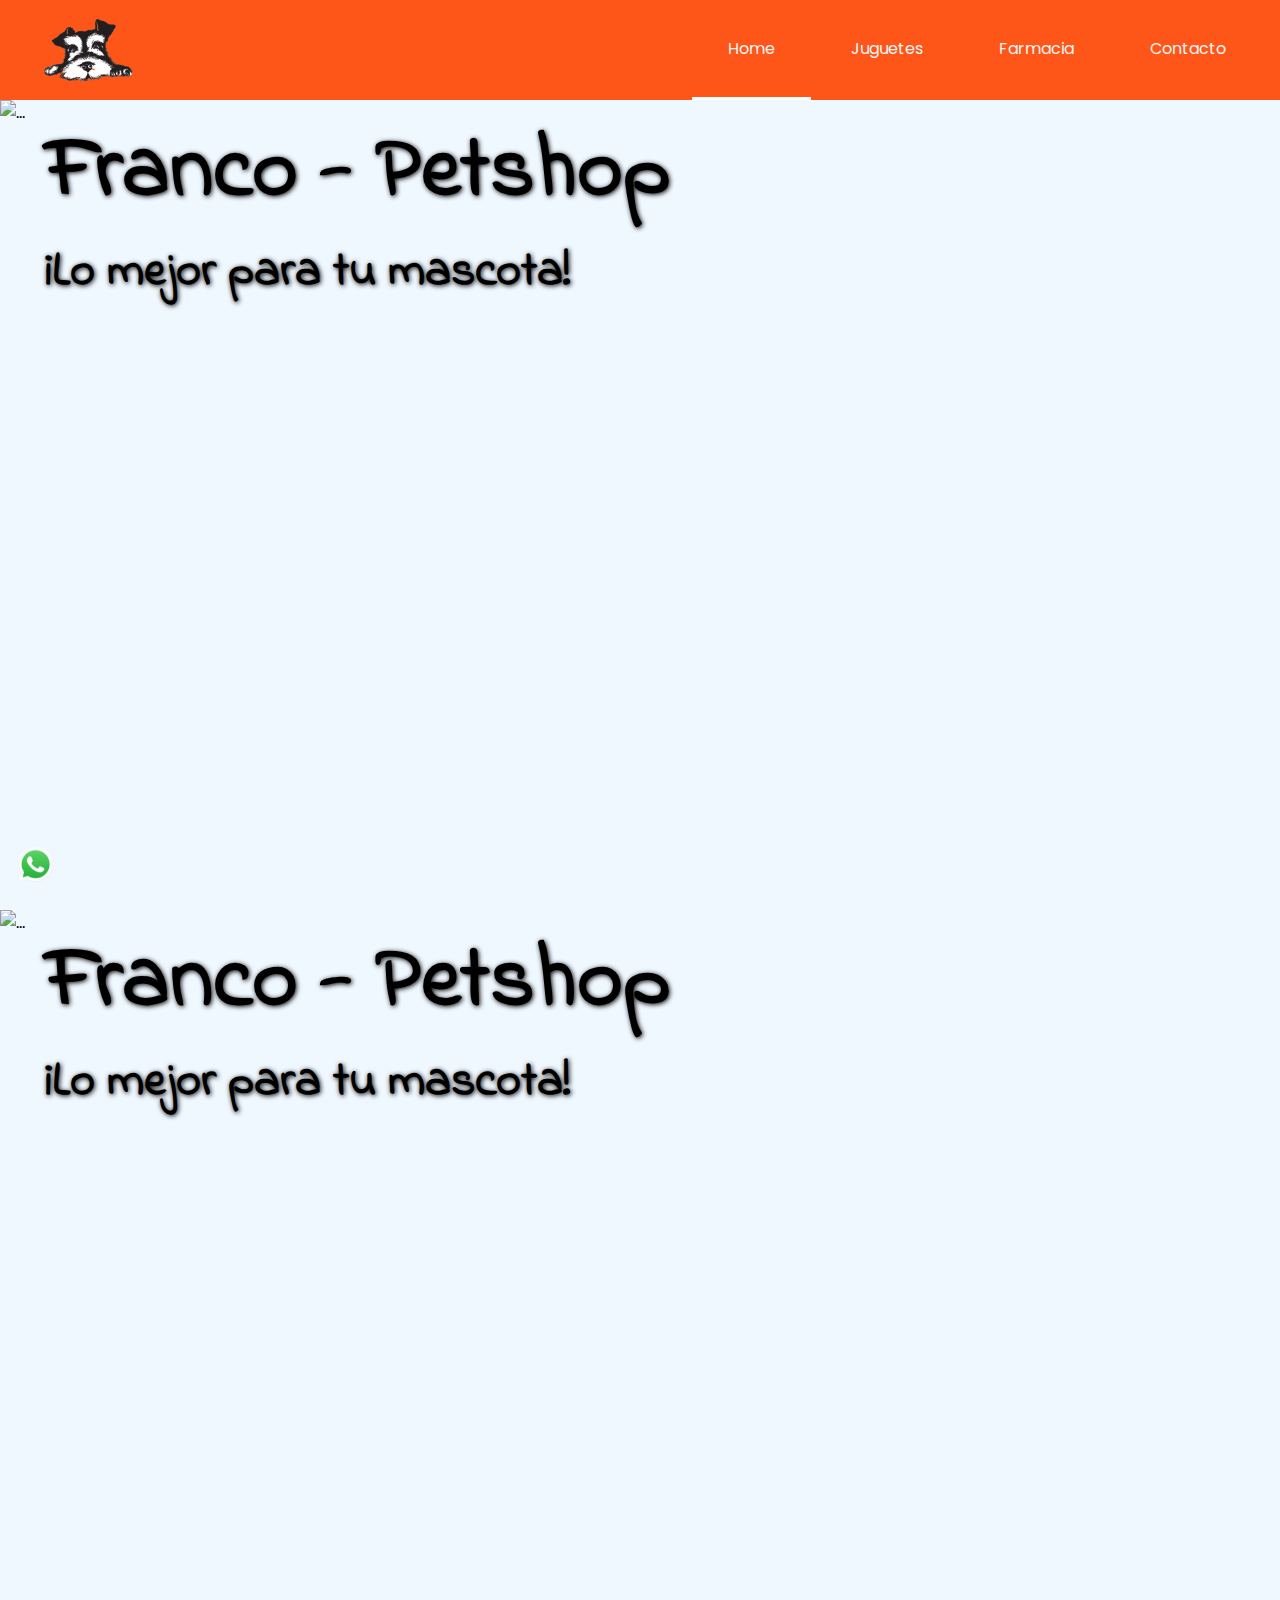
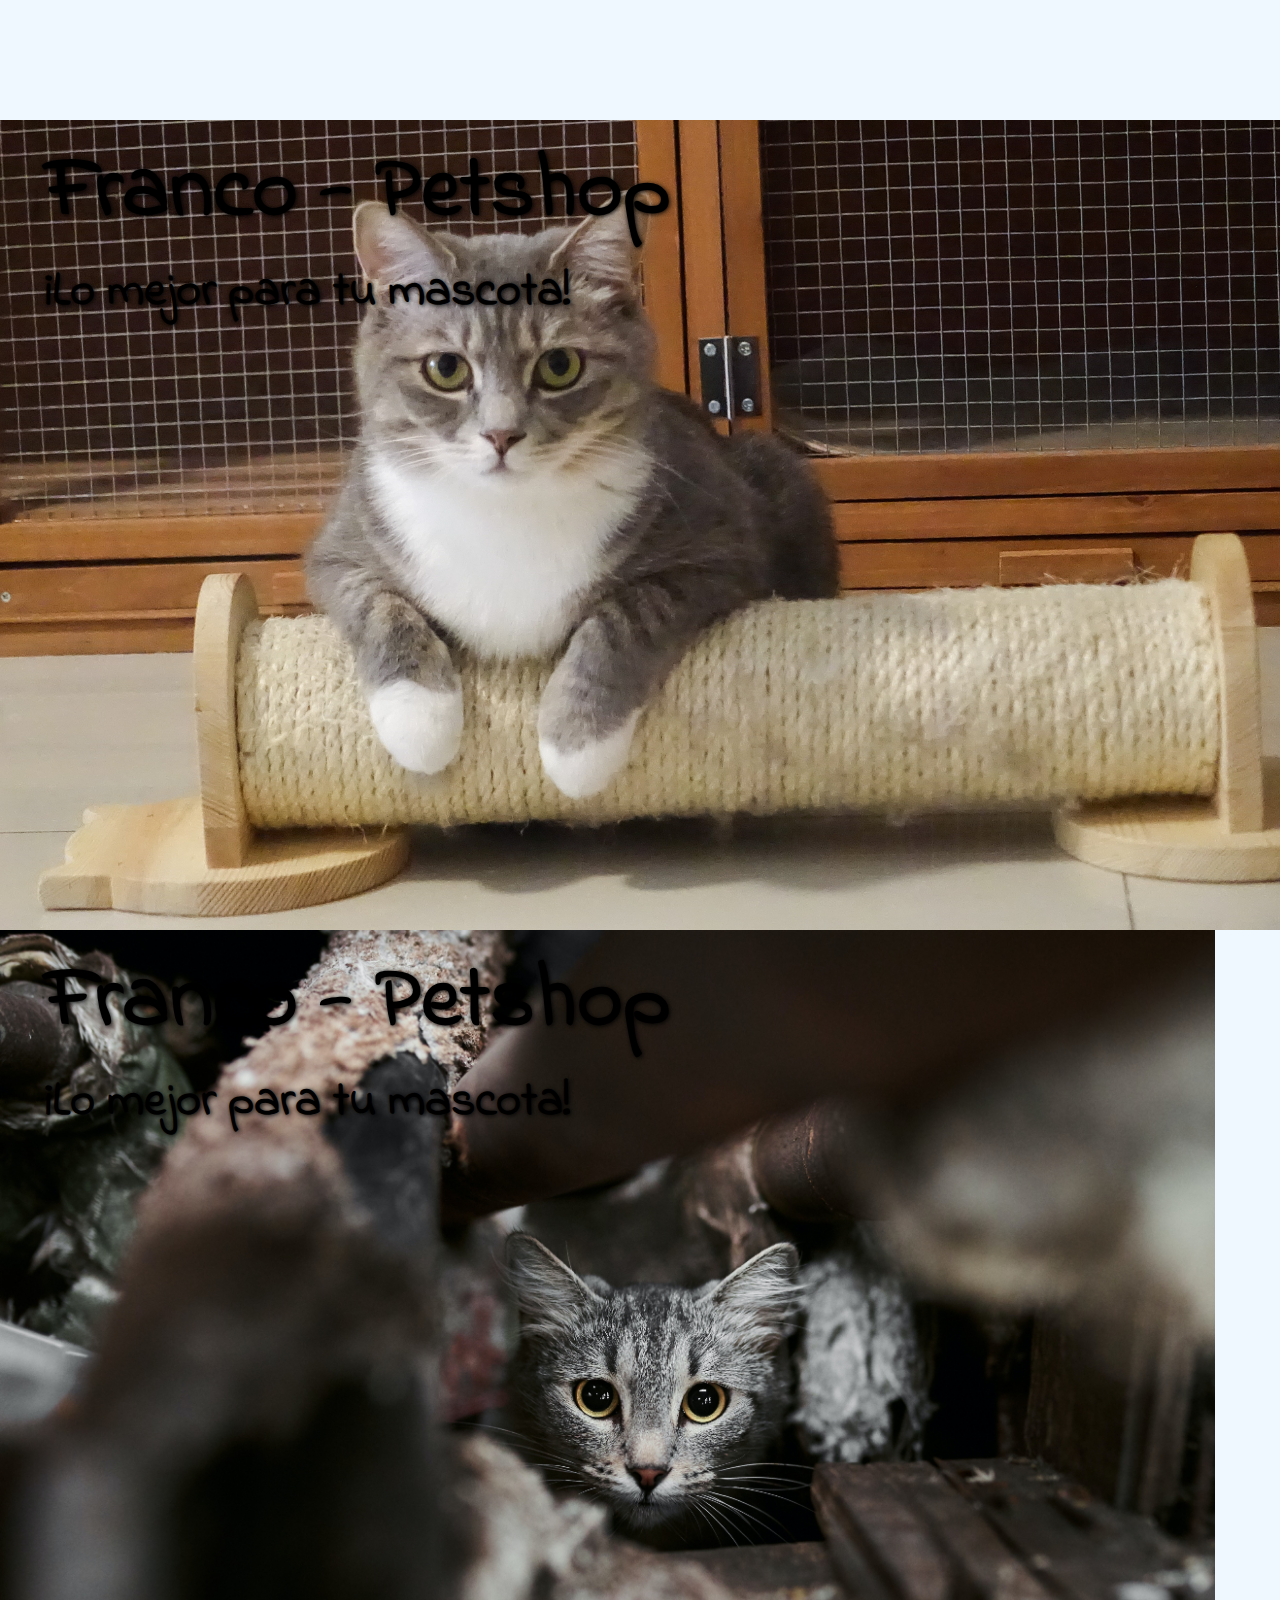
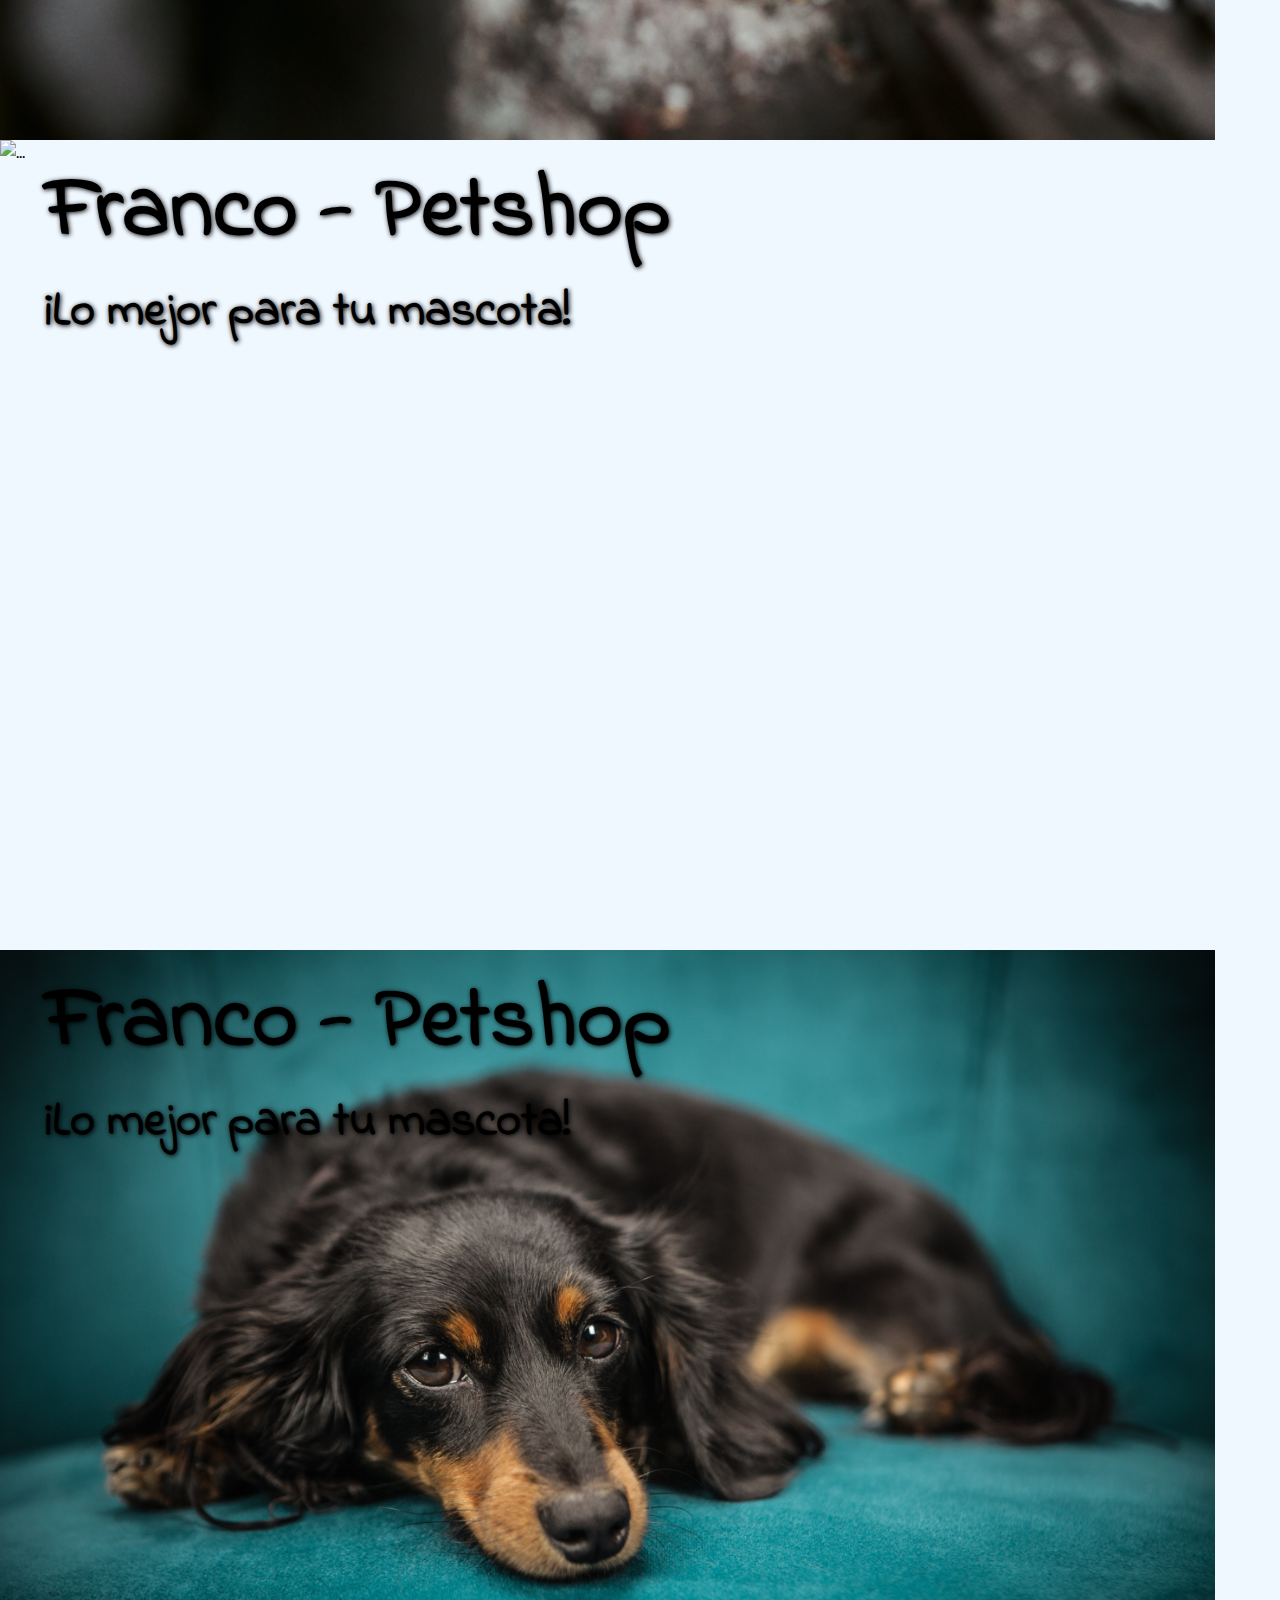
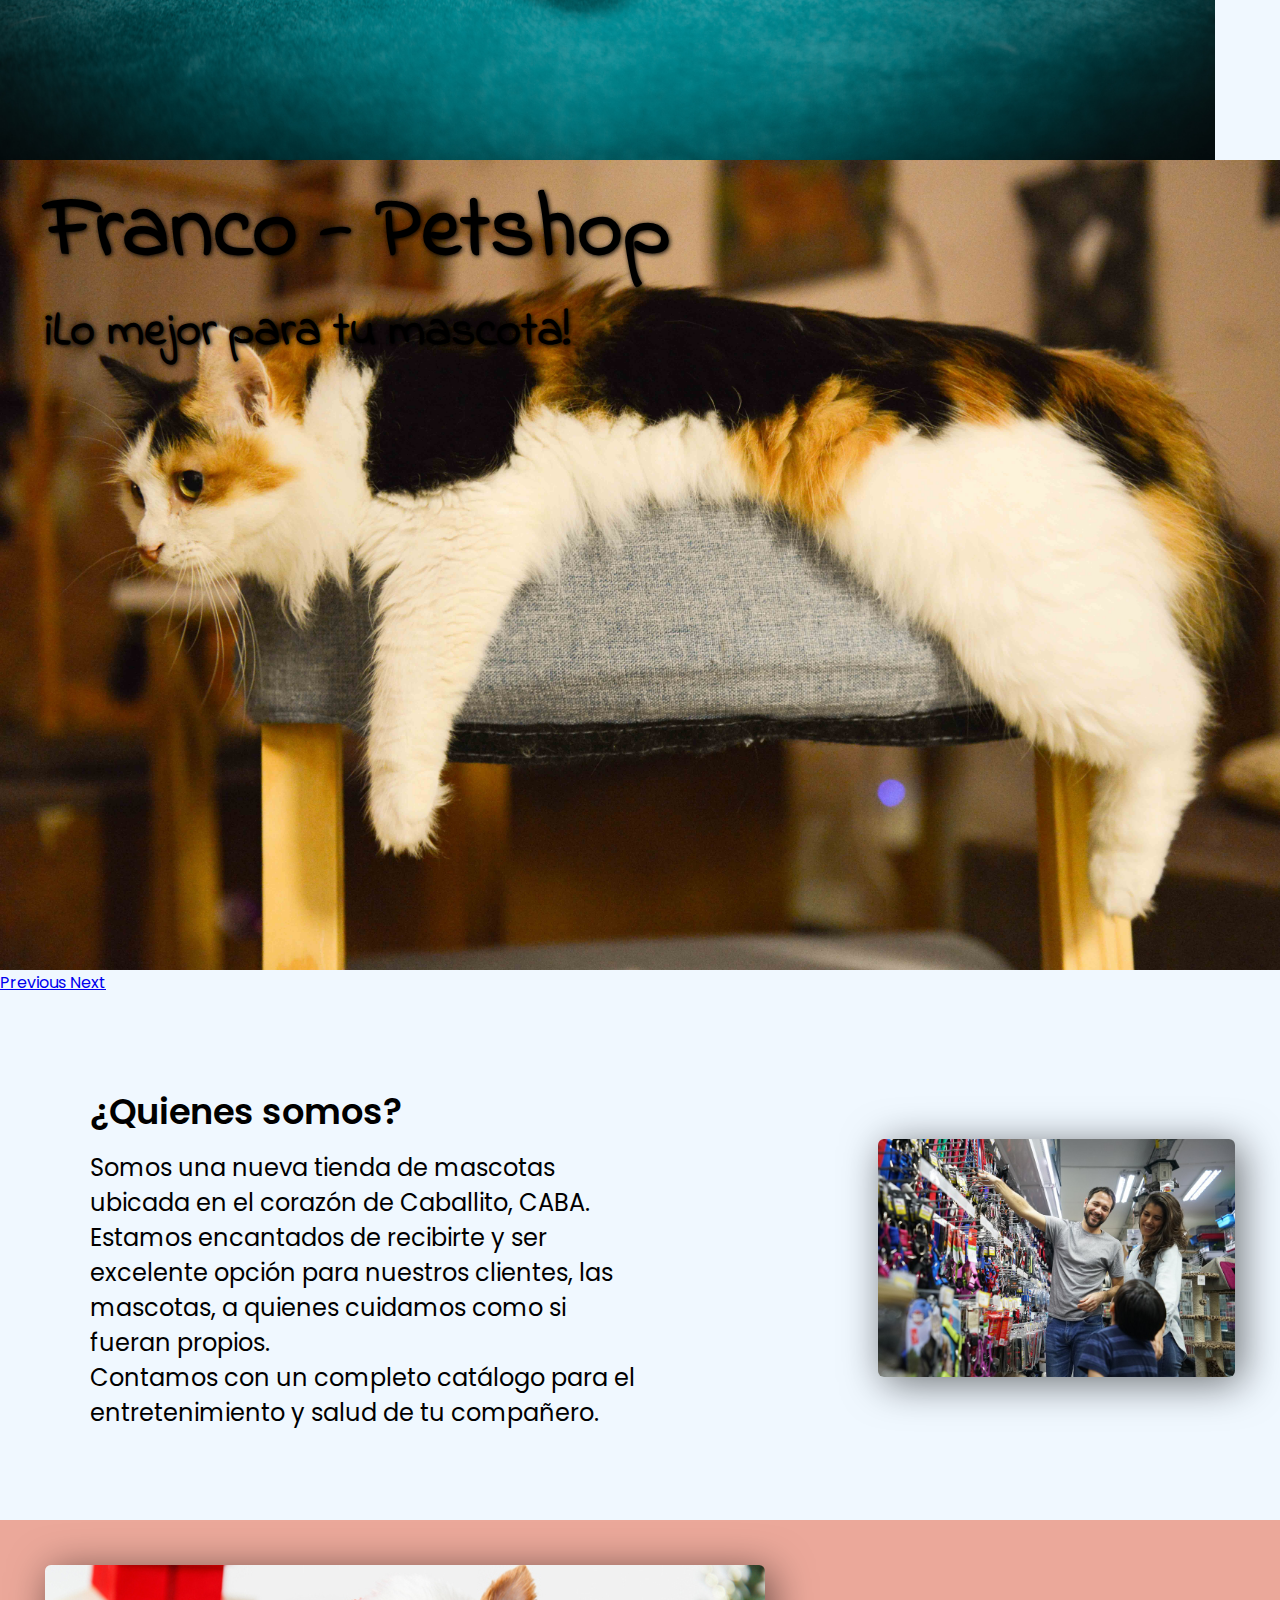
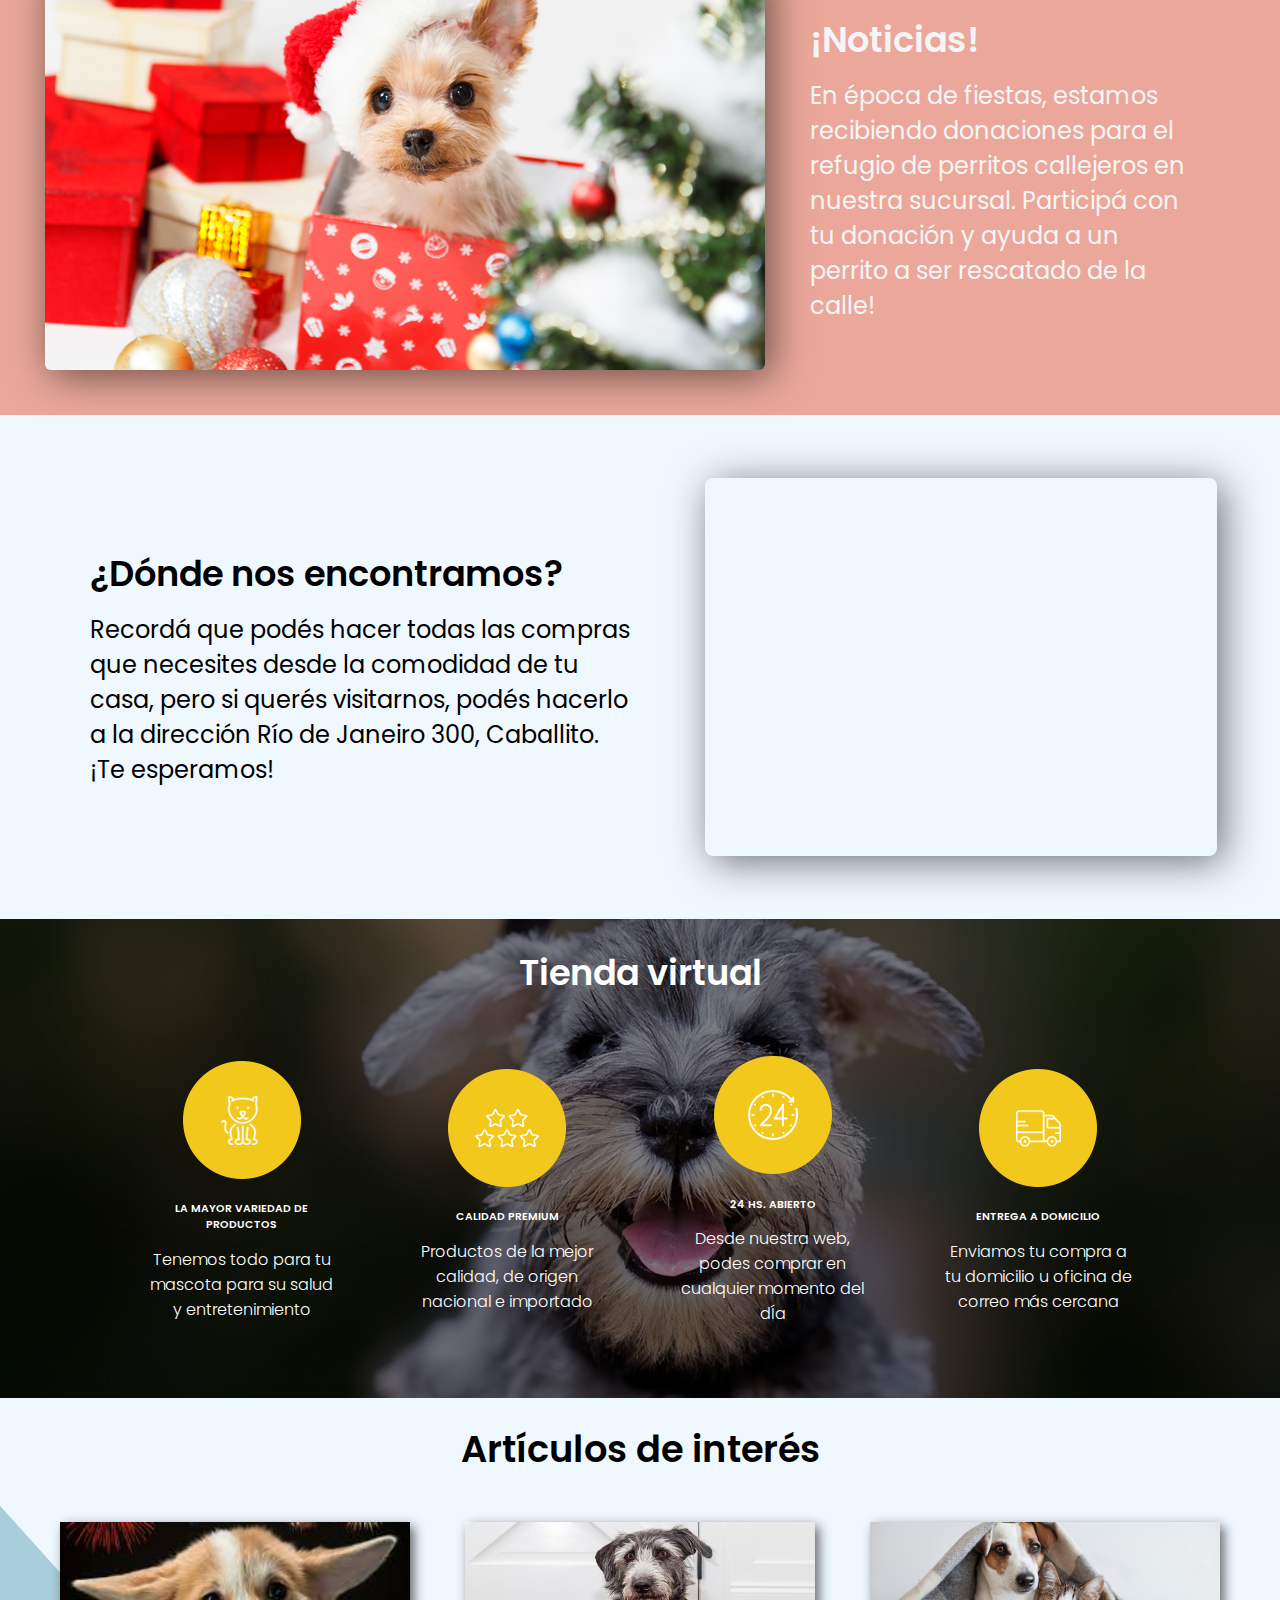
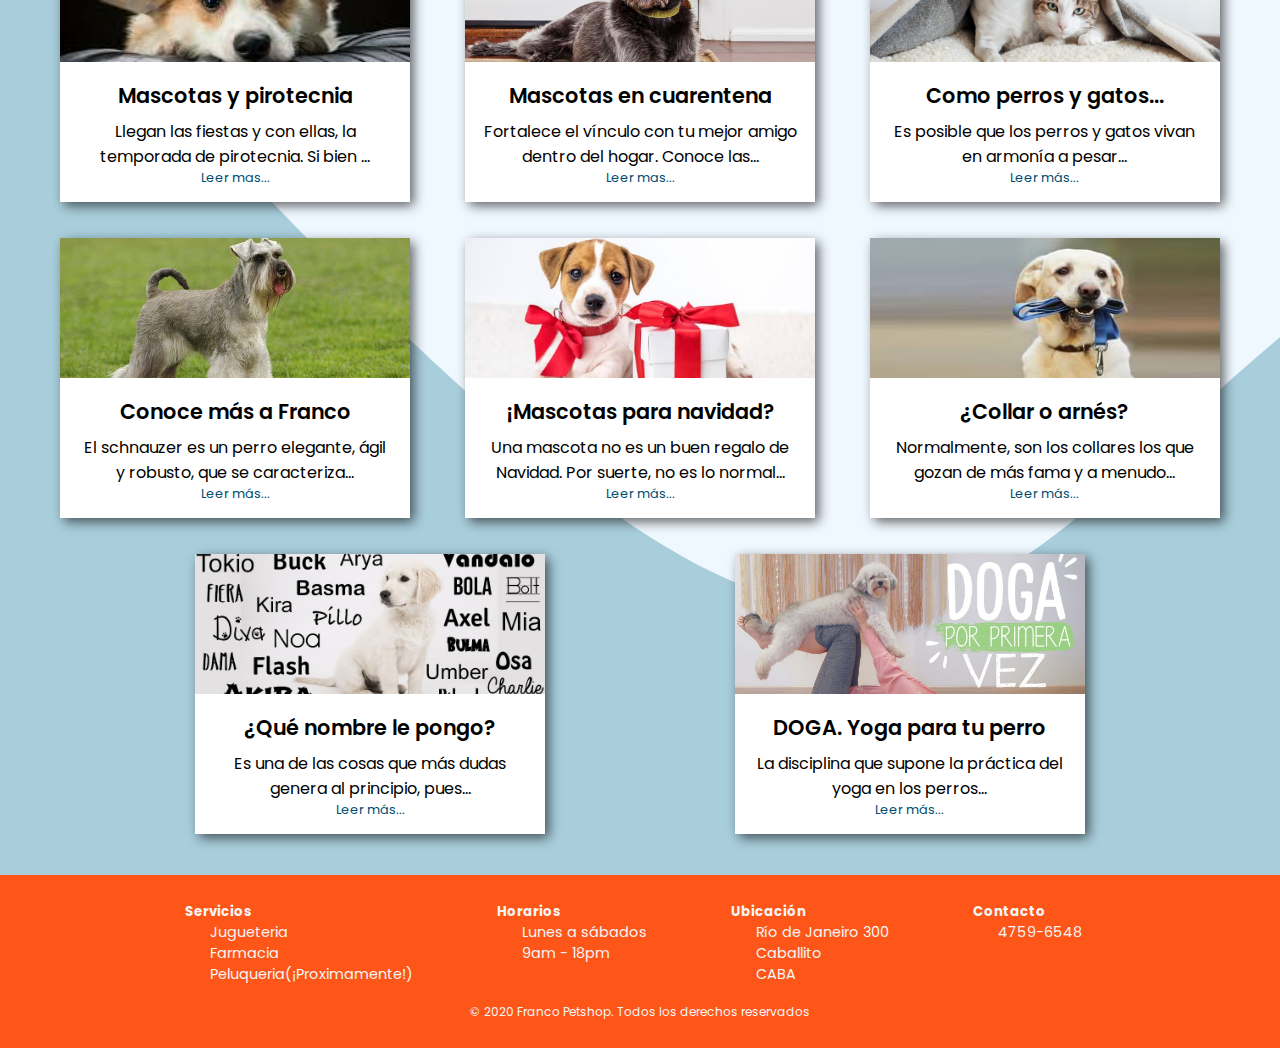
==== commit 532a5e2f: "ultimando detalles" ====
--- a/index.html
+++ b/index.html
@@ -16,6 +16,8 @@
     <link rel="preconnect" href="https://fonts.gstatic.com">
     <link href="https://fonts.googleapis.com/css2?family=Dancing+Script:wght@700&display=swap" rel="stylesheet">
     <link rel="preconnect" href="https://fonts.gstatic.com">
+    <link rel="preconnect" href="https://fonts.gstatic.com">
+    <link href="https://fonts.googleapis.com/css2?family=Indie+Flower&display=swap" rel="stylesheet">
     <link href="https://fonts.googleapis.com/css2?family=Yellowtail&display=swap" rel="stylesheet">
     <link rel="icon" type="image/png" sizes="16x16" href="./assets/images/faviconio/favicon-16x16.png">
     <link rel="stylesheet" href="./styles/style.css">
@@ -248,7 +250,7 @@
                 <div class="adviceCard">
                     <div class="adviceimg img6"></div>
                     <div class="content">
-                        <h3>¿Collar o arnes?</h3>
+                        <h3>¿Collar o arnés?</h3>
                         <p>Normalmente, son los collares los que gozan de más fama y a menudo...</p>
                         <a href="https://www.mundoanimalia.com/articulo/Arnes_o_collar__que_es_mejor_para_tu_perro_"
                             target="_blank">Leer
--- a/styles/style.css
+++ b/styles/style.css
@@ -94,14 +94,17 @@
   text-align: left;
 }
 .carousel-caption h1 {
-  font-size: 6.5rem;
+  font-size: 5.5rem;
   font-weight: 800;
   text-shadow: 1px 1px 5px black;
+  font-family: "Indie Flower", cursive;
 }
 .carousel-caption h3 {
-  font-size: 3.3rem;
+  font-size: 3rem;
   text-shadow: 1px 1px 5px black;
   z-index: 3;
+  font-family: "Indie Flower", cursive;
+  font-weight: 600;
 }
 .TopSection {
   position: relative;
@@ -358,7 +361,7 @@
 }
 .banner h1,
 .banner2 h1 {
-  font-size: 6.5rem;
+  font-size: 5.5rem;
   font-weight: 800;
   font-family: sans-serif;
   text-shadow: 1px 1px 5px black;
@@ -371,7 +374,7 @@
 .banner2 h3 {
   font-family: sans-serif;
   color: white;
-  font-size: 3.9rem;
+  font-size: 3rem;
   text-shadow: 1px 1px 5px black;
 }
 .banner {
@@ -640,6 +643,9 @@
   height: 100%;
   padding: 2rem 0;
 }
+.disabled {
+  background-color: rgba(128, 128, 128, 0.61);
+}
 .material-icons {
   color: whitesmoke;
   font-size: 35px;
@@ -733,7 +739,7 @@
 .formContainer {
   display: flex;
   margin: 4vh auto;
-  justify-content: center;
+  justify-content: space-evenly;
 }
 form {
   display: flex;
@@ -743,10 +749,14 @@
 }
 .form .formLeft {
   width: 40%;
-}
+  margin: 0 2vw;
+}
+
 .formLeft img {
   object-fit: contain;
   width: 70%;
+  border-radius: 5%;
+  margin-right: 5rem;
 }
 form input,
 form div input,
@@ -931,6 +941,7 @@
 
 .modal-header h2 {
   margin: 1vh;
+  font-size: 24px;
 }
 .modal-body {
   padding: 2px 16px 16px 16px;
@@ -962,6 +973,7 @@
 .fa-trash {
   color: rgb(182, 22, 22);
   cursor: pointer;
+  font-size: 25px;
 }
 .fa-trash:hover {
   transform: scale(1.1);
@@ -1231,7 +1243,7 @@
     transform: translateX(100%);
     z-index: 3;
     transition: 0.5s all ease-in-out;
-    background-color: #f35719d2;
+    background-color: #f35719e8;
   }
   .active {
     transform: translateX(0%);
@@ -1239,12 +1251,15 @@
   .navBar {
     display: flex;
     flex-direction: column;
+    width: 100%;
   }
   .navBar a {
     display: block;
+    width: 100%;
   }
   .current {
     border: none;
+    border-left: solid 5px white;
   }
   .burger {
     display: block;
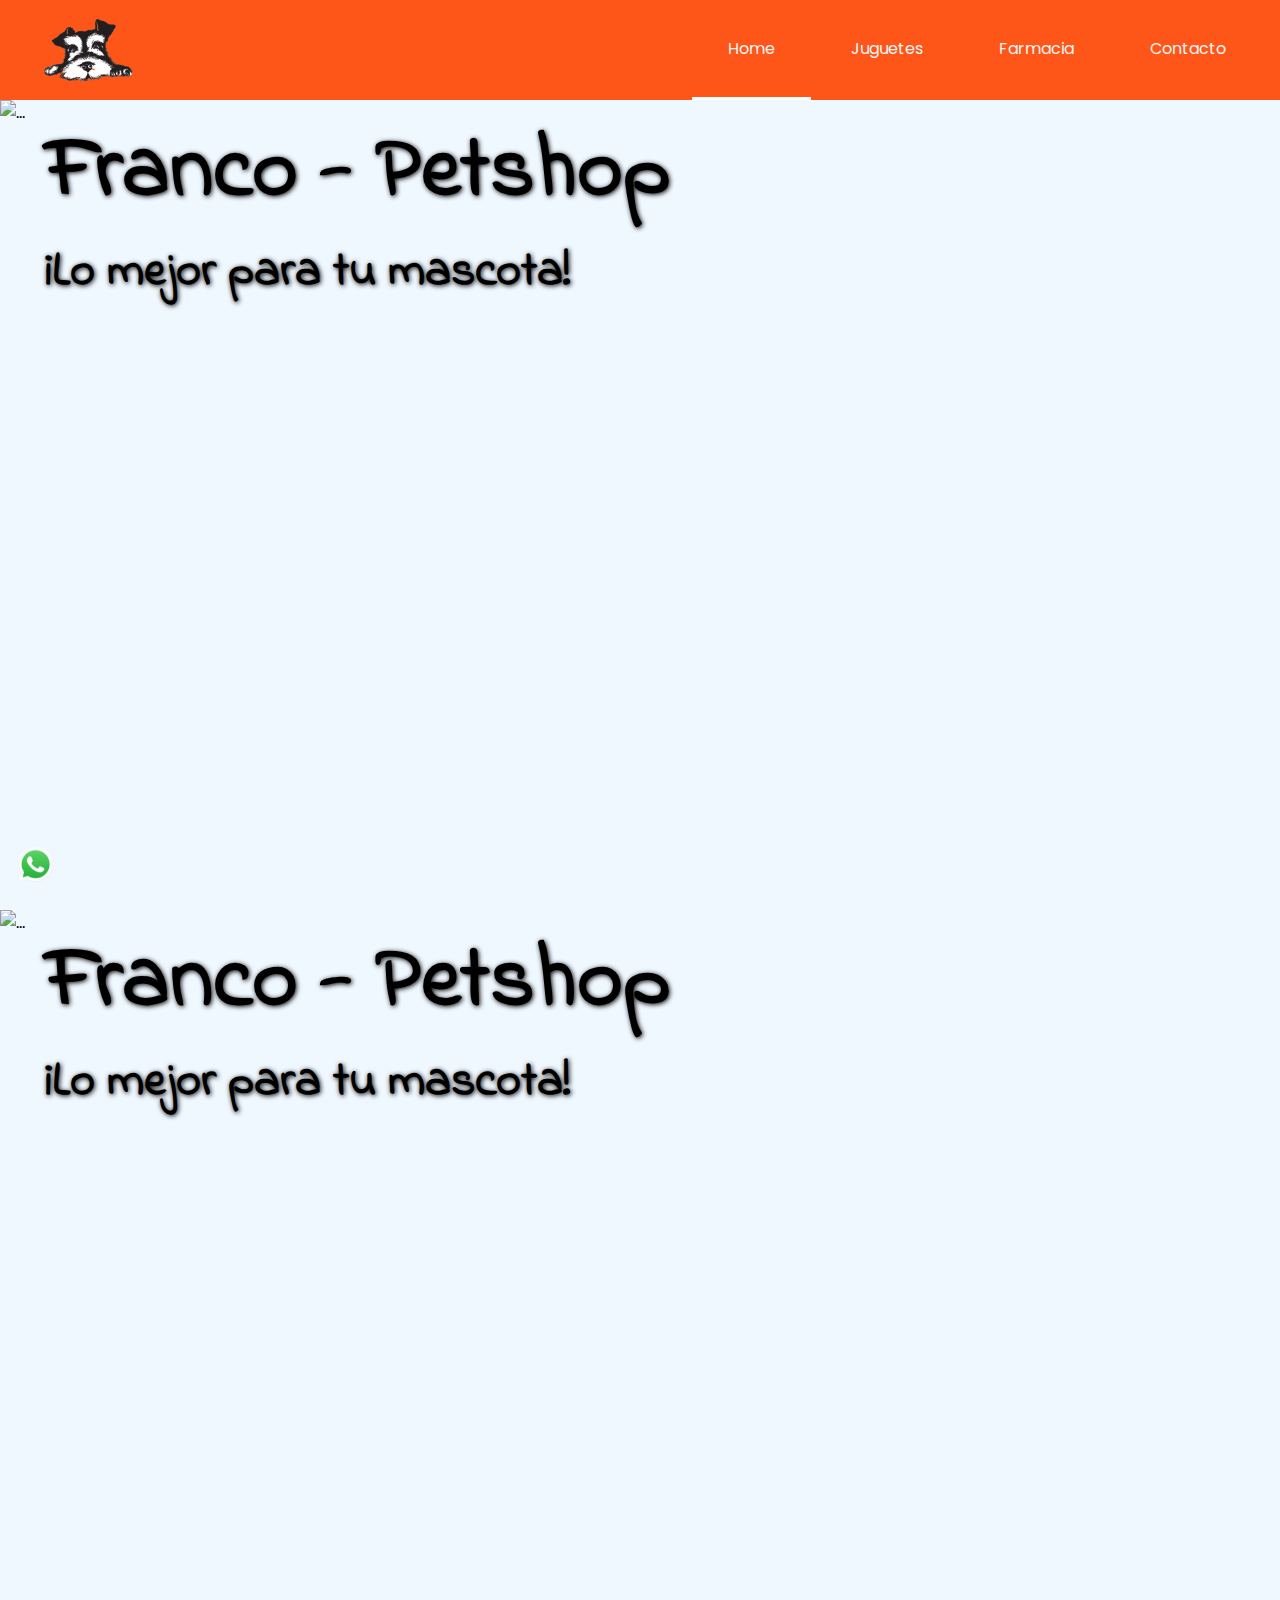
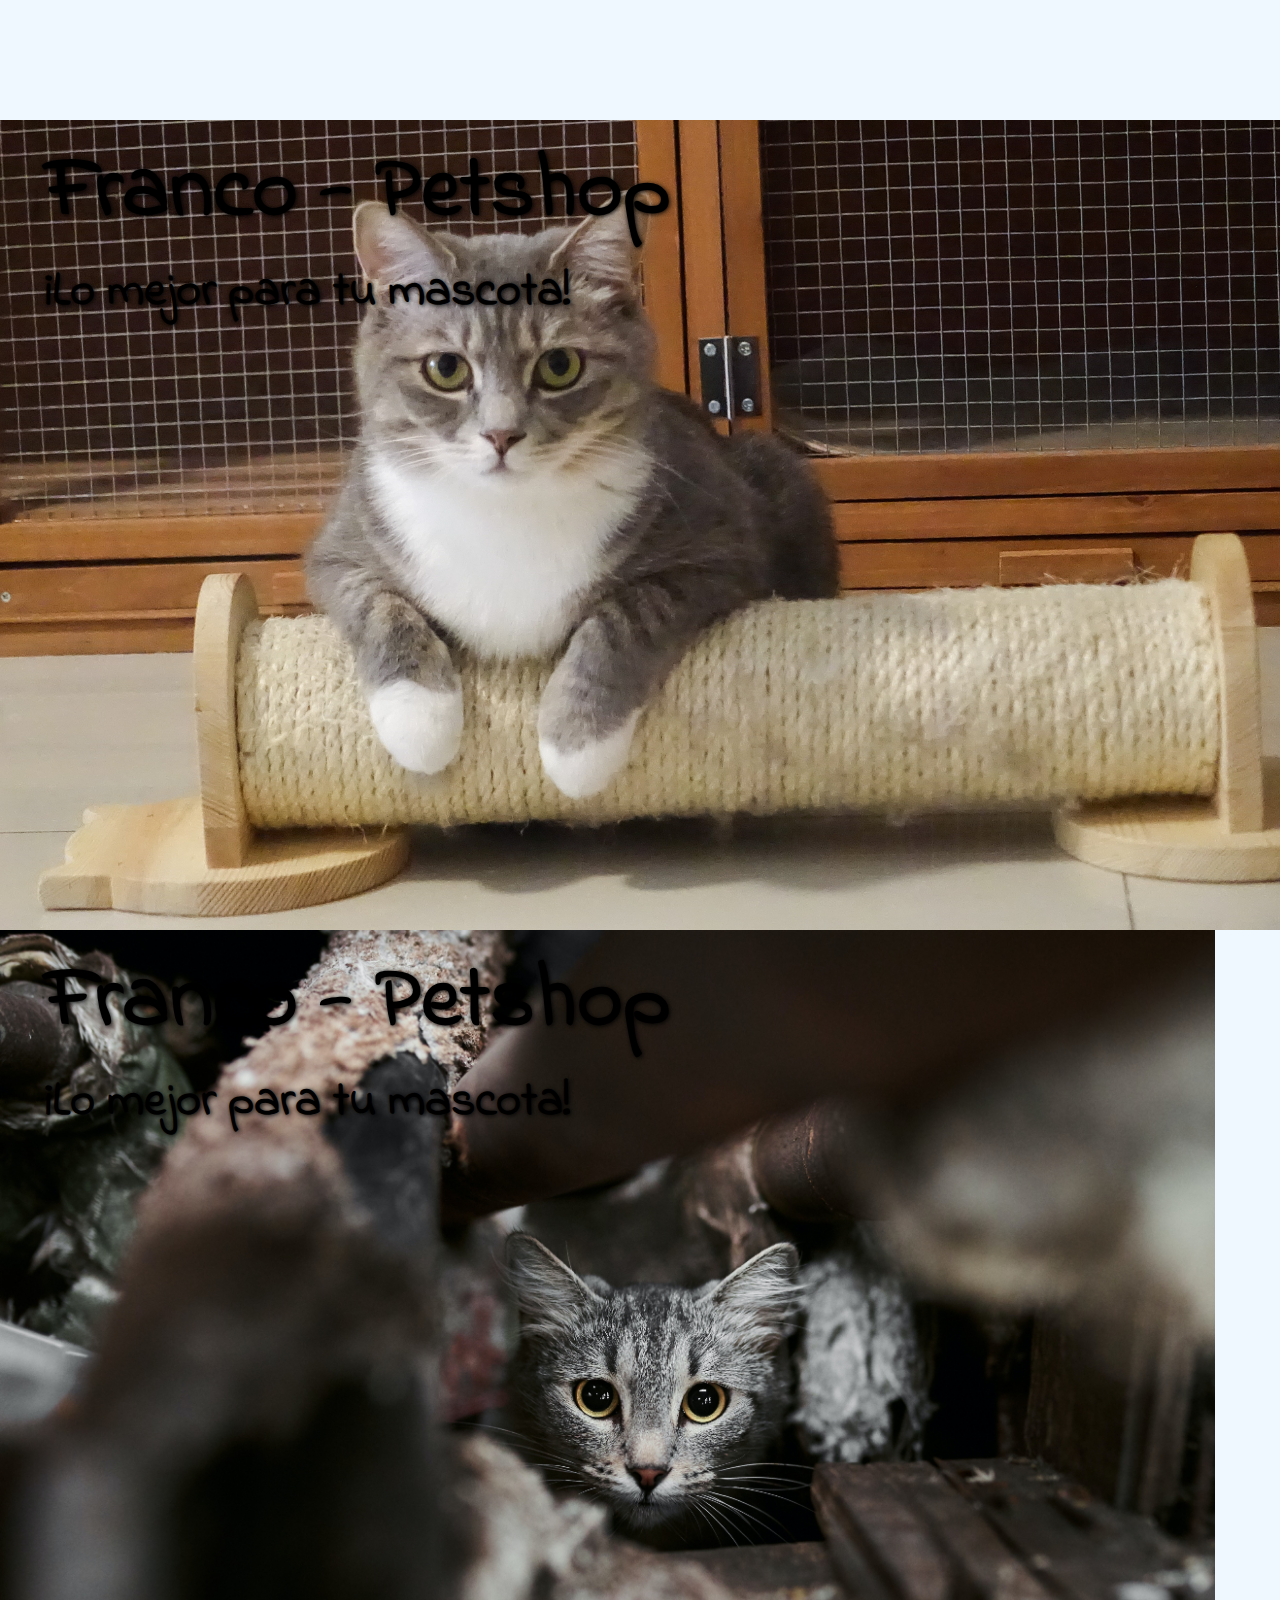
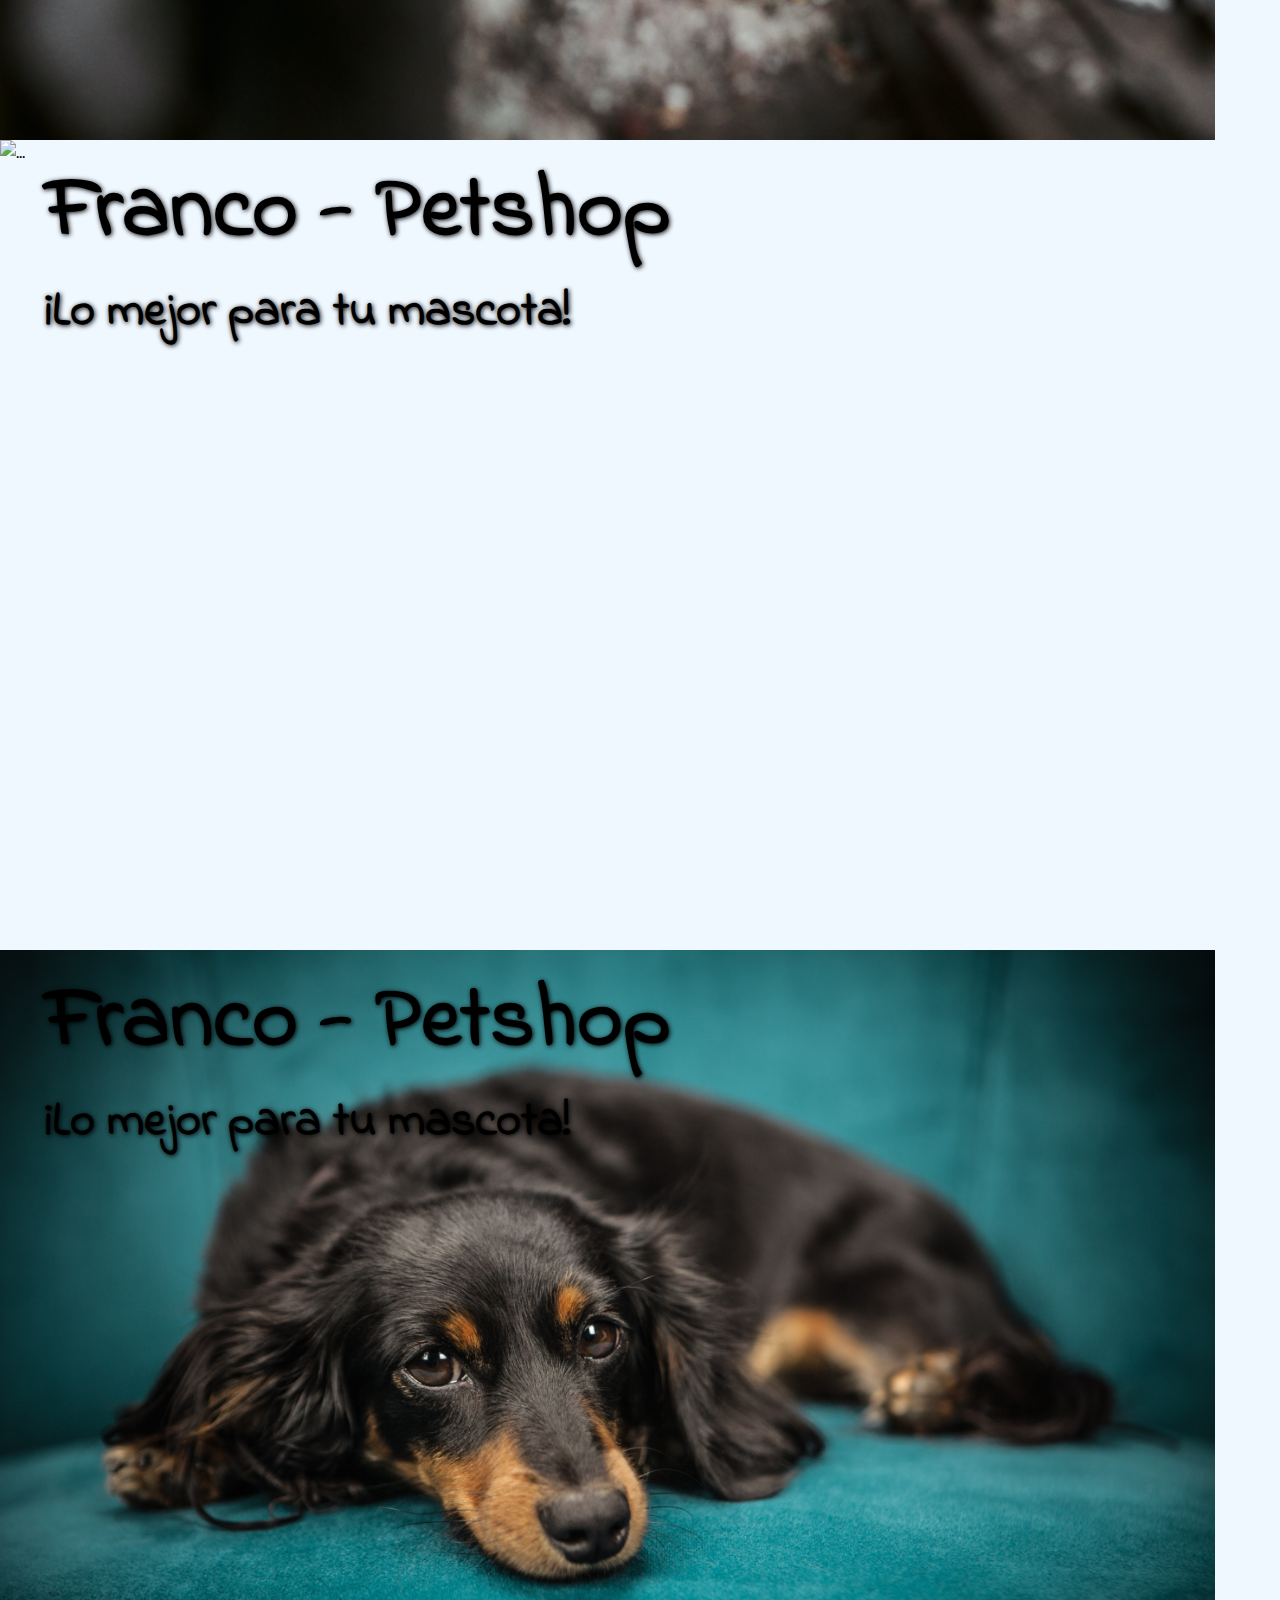
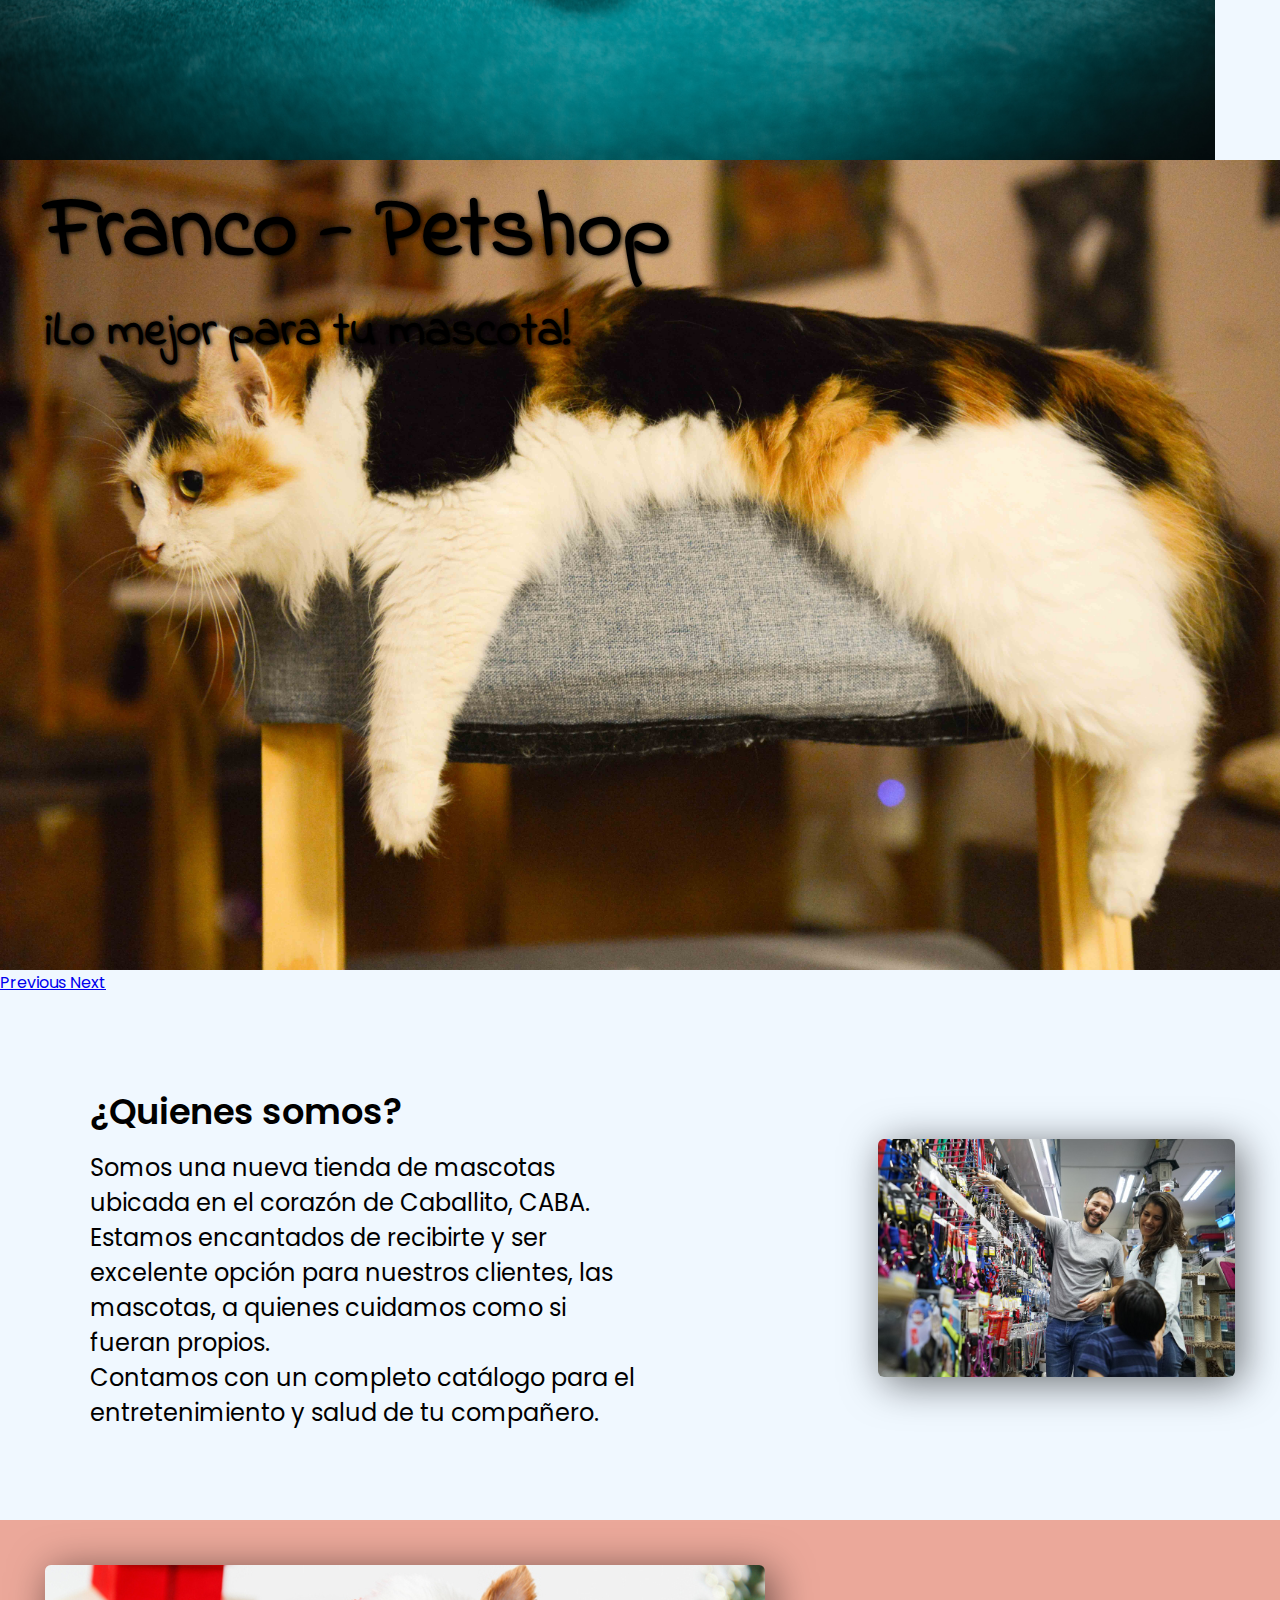
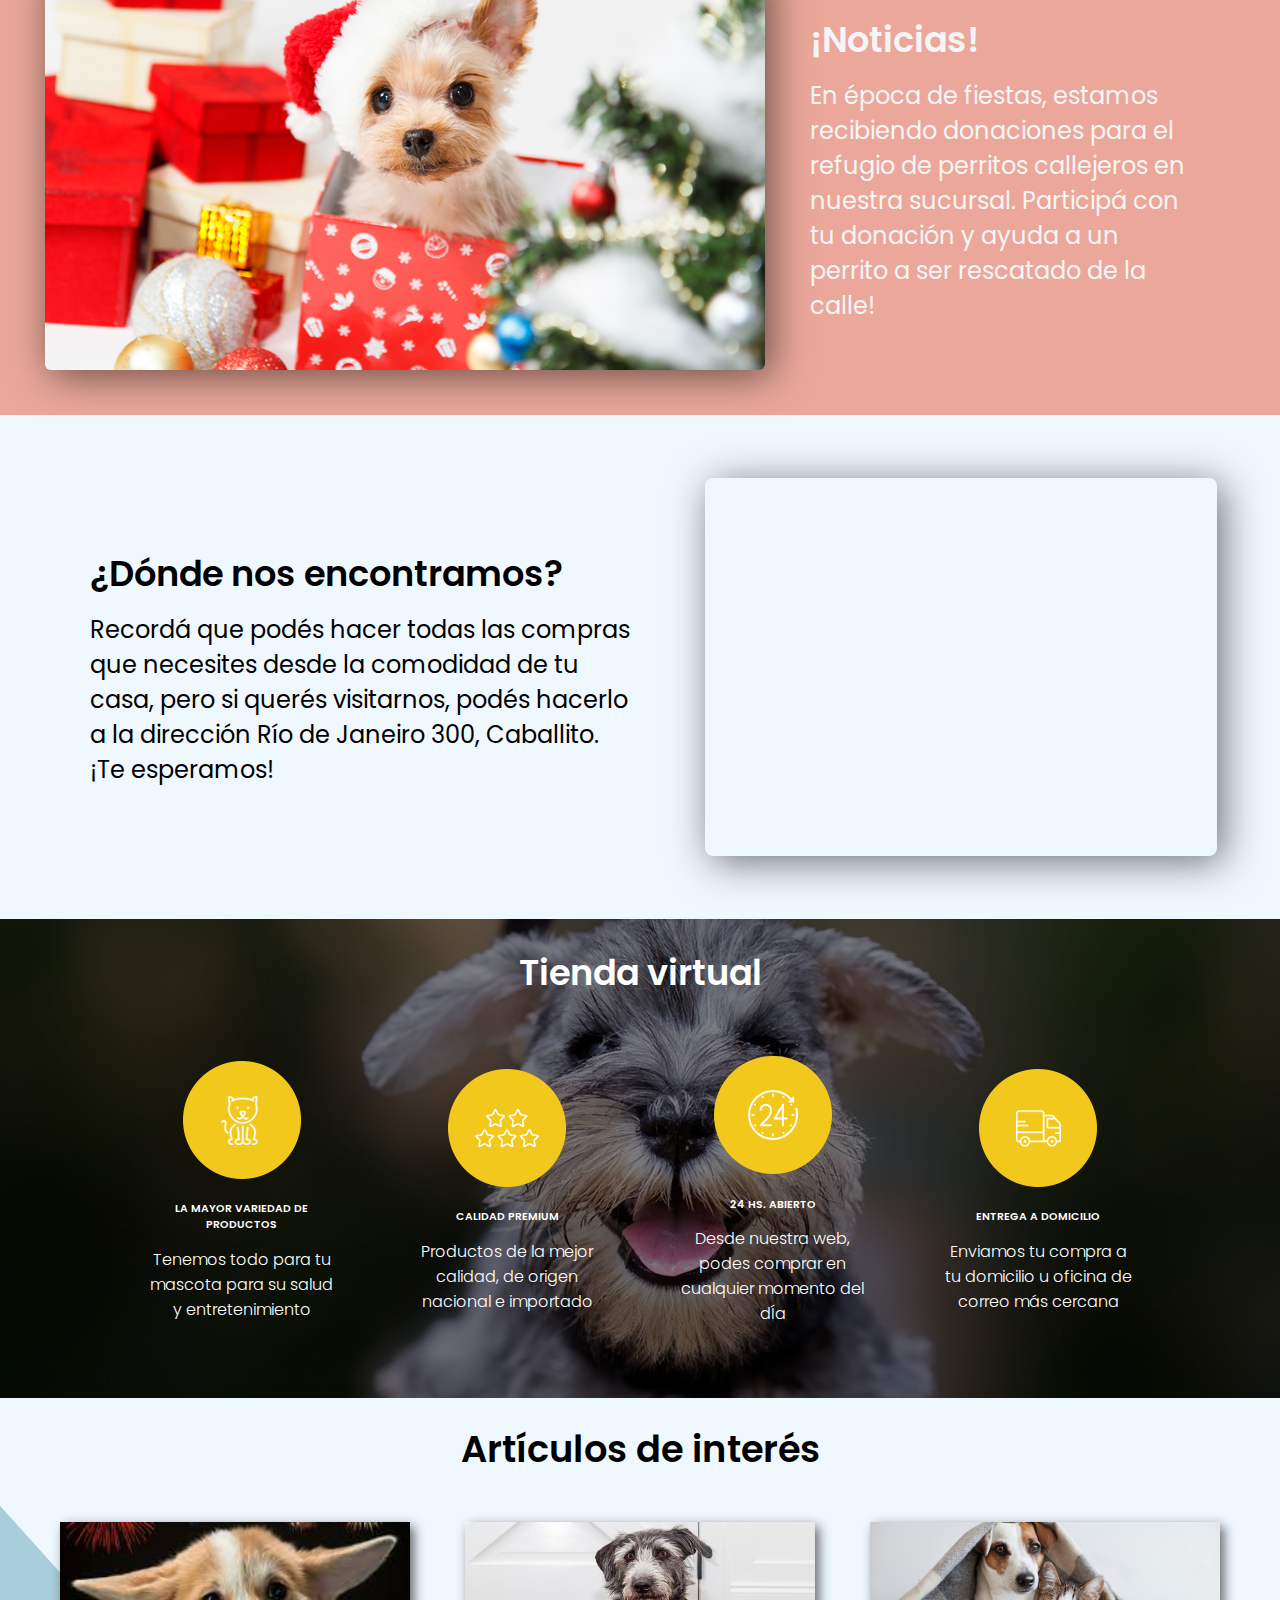
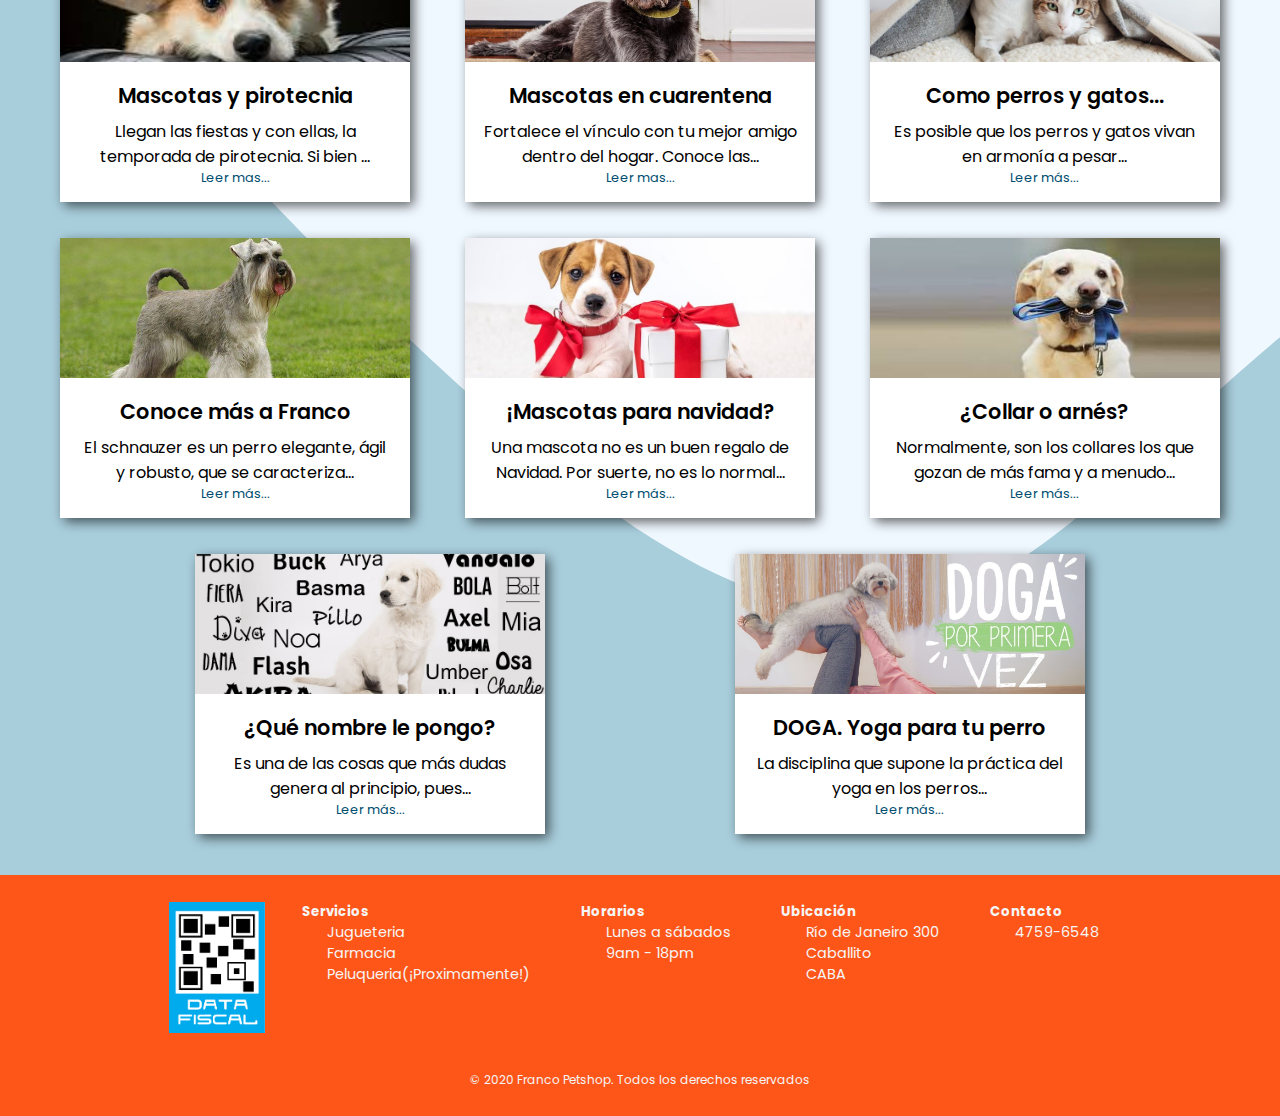
==== commit ac44acdb: "ultimo" ====
--- a/index.html
+++ b/index.html
@@ -281,6 +281,8 @@
         </section>
         <footer class="footer">
             <div class="footerTables">
+                <img src="../assets/images/datafiscal.jpg" alt="" srcset="" class="datafiscal">
+
                 <div>
                     <h5>Servicios</h5>
                     <a href="./pages/juguetes.html"><i class="fas fa-bone"></i>Jugueteria</a>
--- a/styles/style.css
+++ b/styles/style.css
@@ -363,7 +363,7 @@
 .banner2 h1 {
   font-size: 5.5rem;
   font-weight: 800;
-  font-family: sans-serif;
+  font-family: "Indie Flower", cursive;
   text-shadow: 1px 1px 5px black;
   color: white;
 }
@@ -372,10 +372,16 @@
 }
 .banner h3,
 .banner2 h3 {
-  font-family: sans-serif;
+  font-family: "Indie Flower", cursive;
+  font-weight: 600;
   color: white;
   font-size: 3rem;
   text-shadow: 1px 1px 5px black;
+}
+
+.datafiscal {
+  width: 6em;
+  margin-bottom: 20px;
 }
 .banner {
   background-image: url("../assets/images/perro6.jpg");
